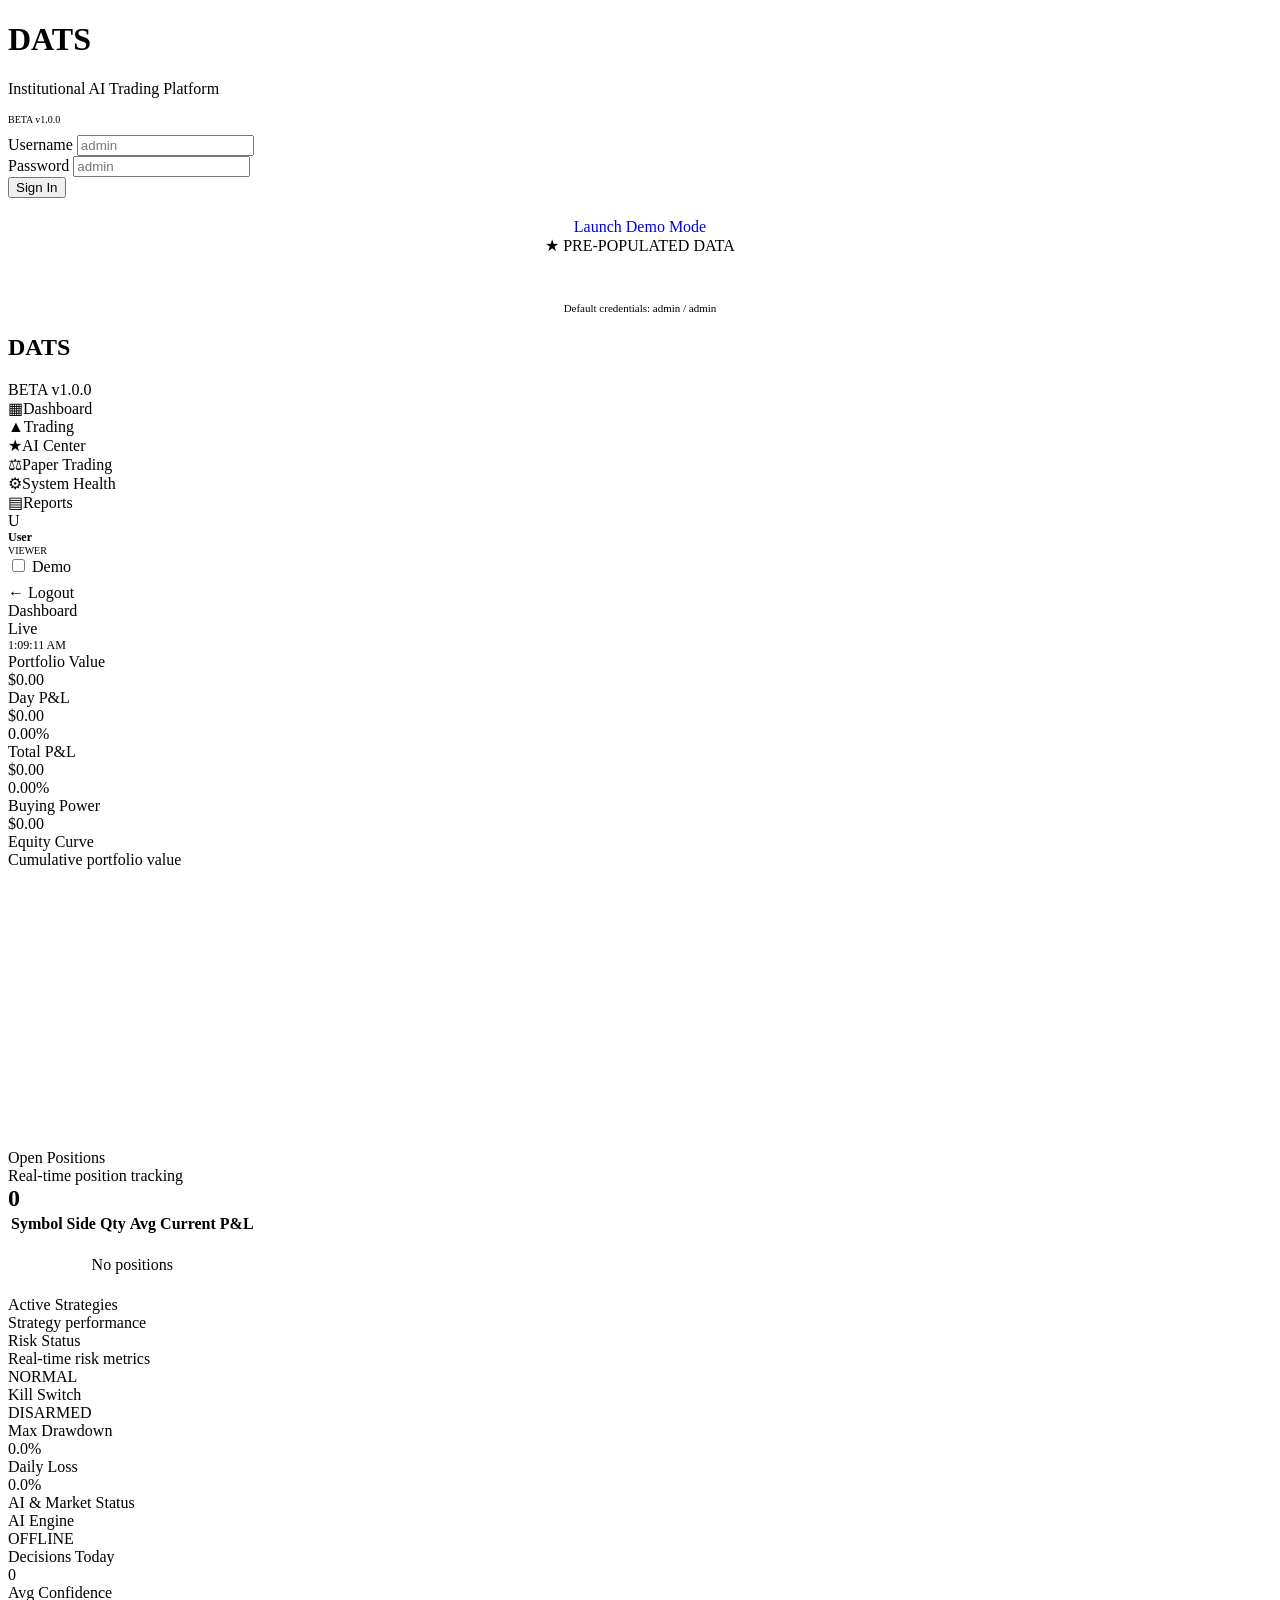
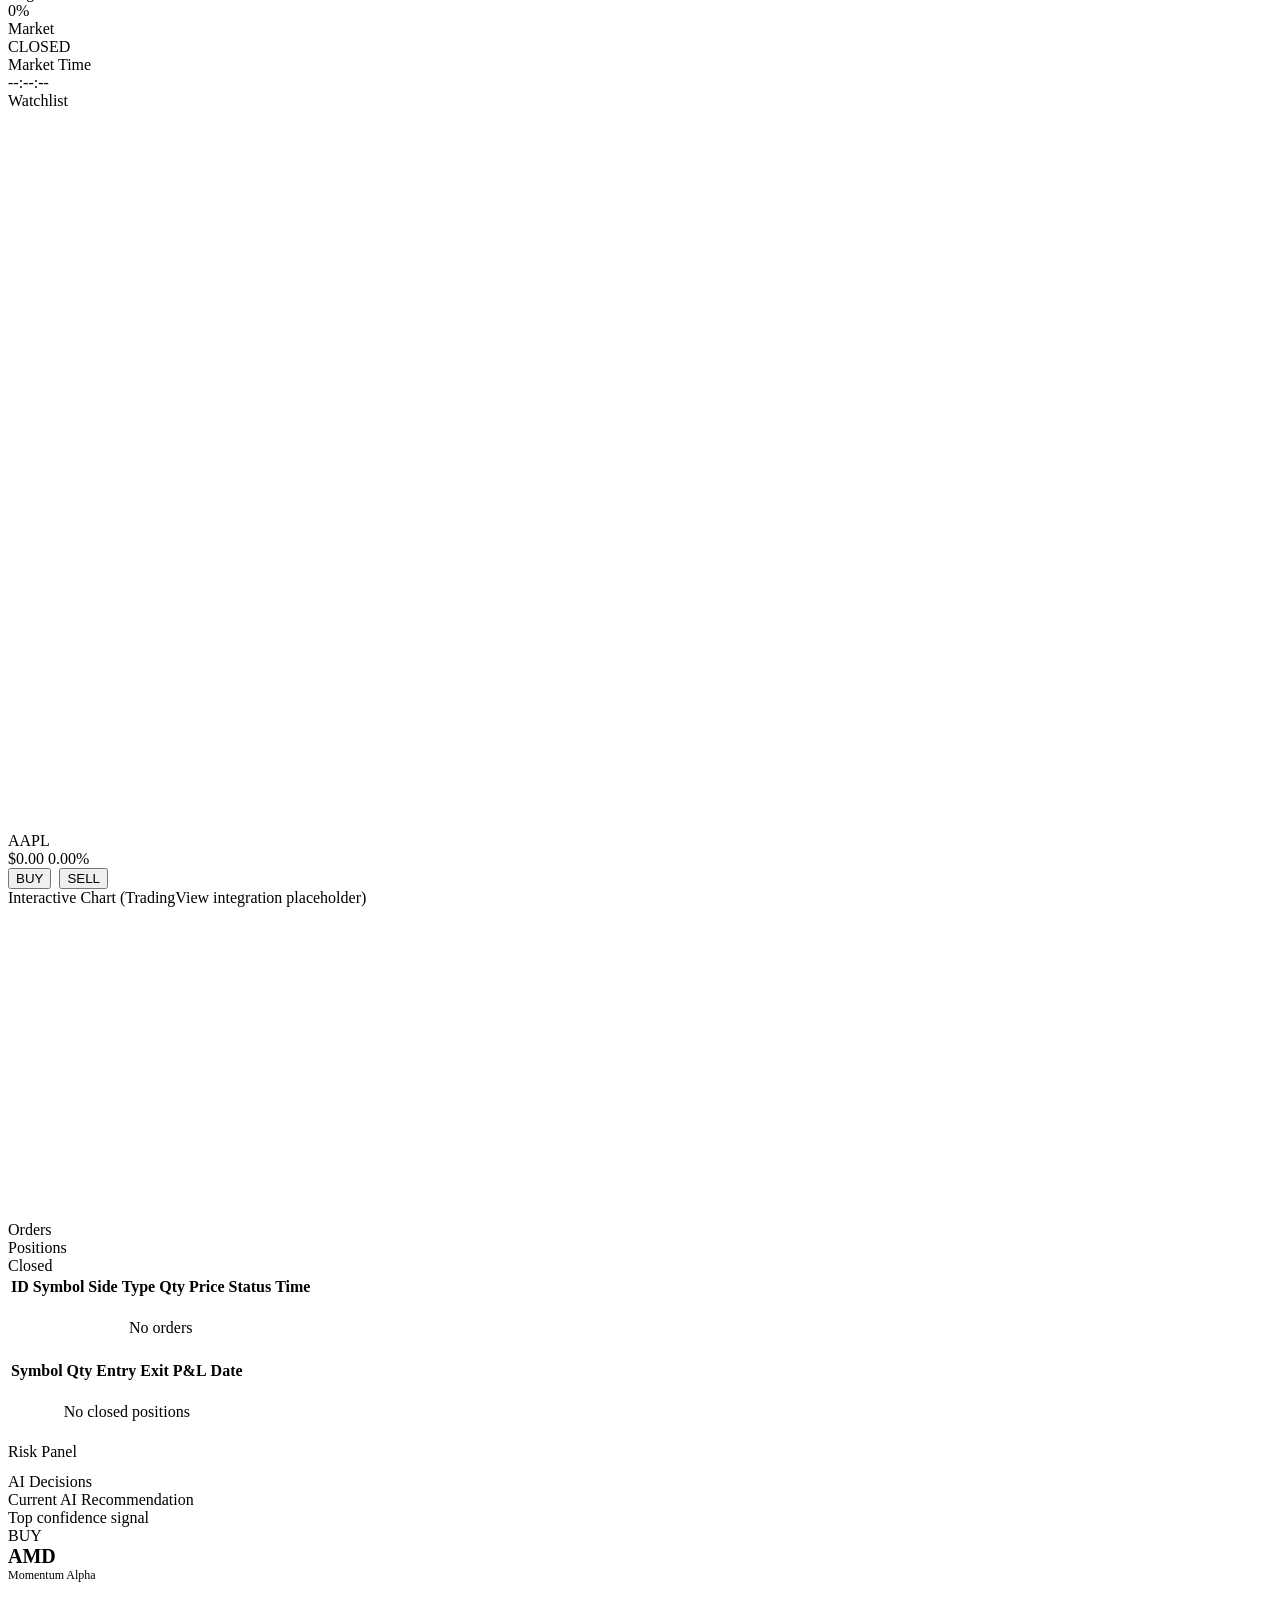
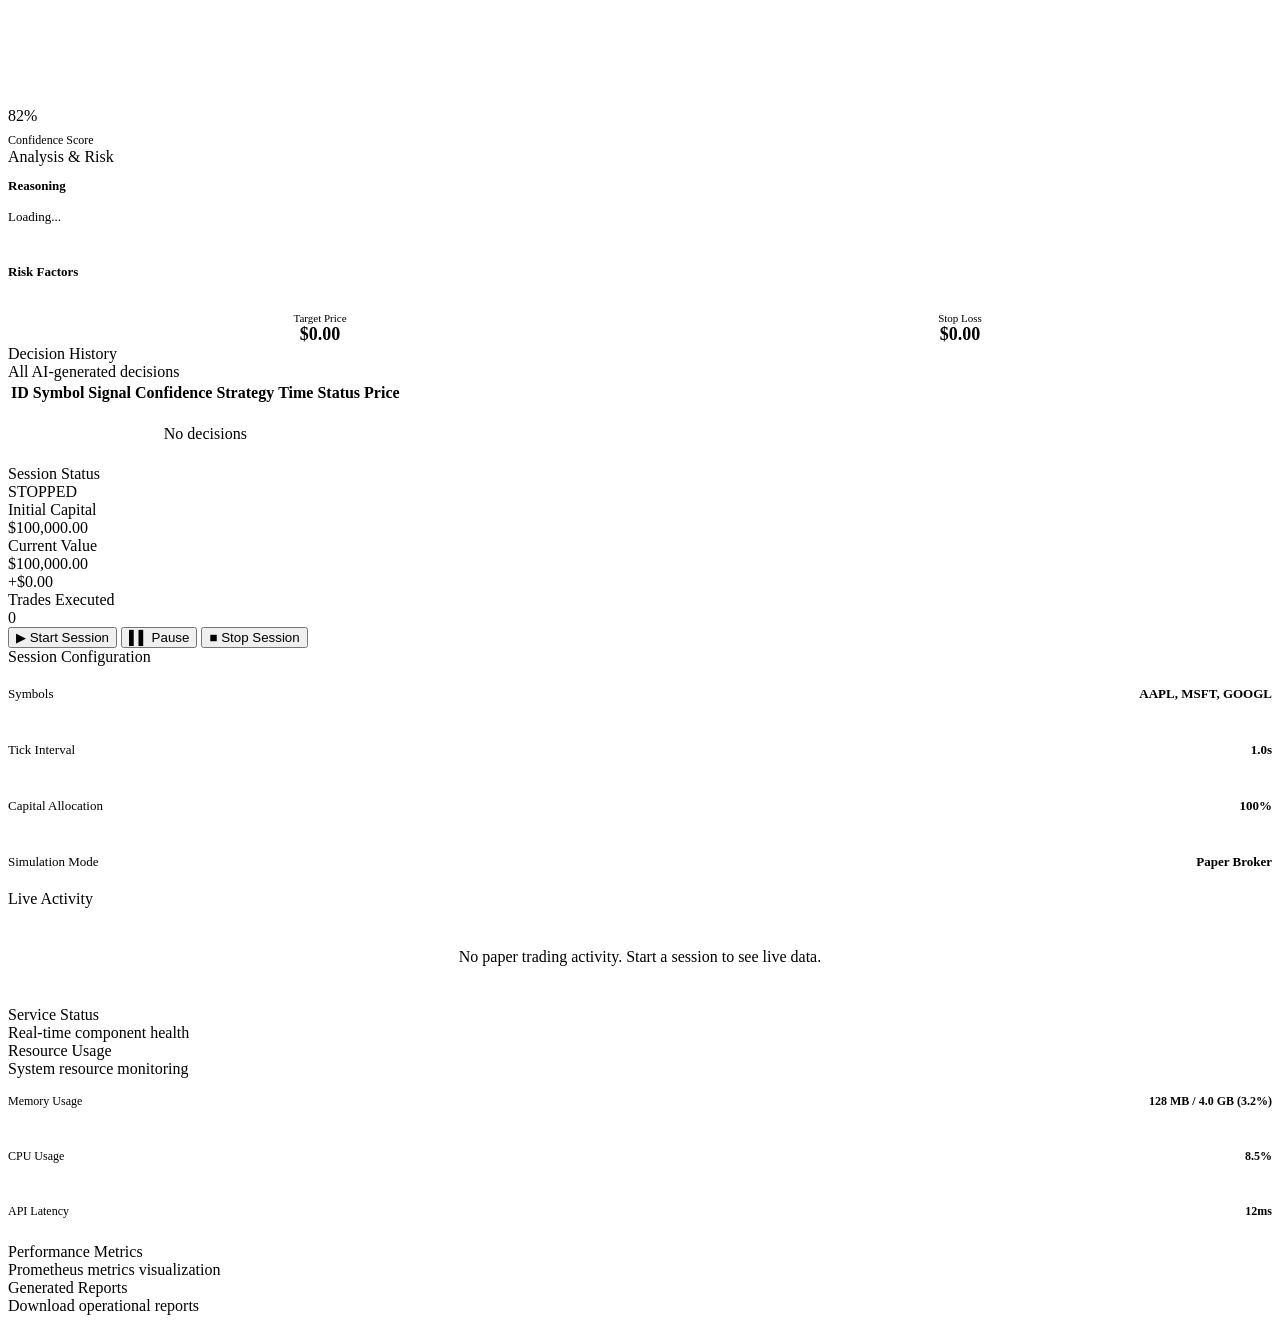
==== src/api/static/index.html @ a920a878 "Initial commit" ====
<!DOCTYPE html>
<html lang="en">
<head>
<meta charset="UTF-8">
<meta name="viewport" content="width=device-width, initial-scale=1.0">
<title>DATS | Institutional AI Trading Platform</title>
<link rel="stylesheet" href="/static/styles.css">
</head>
<body>

<!-- ==================== LOGIN SCREEN ==================== -->
<div class="login-container">
  <div class="login-box">
    <div class="login-logo">
      <h1>DATS</h1>
      <p>Institutional AI Trading Platform</p>
      <p style="font-size:10px;color:var(--text-secondary);margin-top:8px">BETA v1.0.0</p>
    </div>
    <form id="login-form">
      <div class="form-group">
        <label>Username</label>
        <input type="text" id="login-username" placeholder="admin" required autocomplete="username">
      </div>
      <div class="form-group">
        <label>Password</label>
        <input type="password" id="login-password" placeholder="admin" required autocomplete="current-password">
      </div>
      <button type="submit" class="btn" id="login-btn">Sign In</button>
      <div id="login-error" class="error-msg"></div>
    </form>
    <div style="text-align:center;margin-top:20px">
      <a href="/static/demo.html" class="btn btn-secondary" style="display:inline-block;text-decoration:none">Launch Demo Mode</a>
      <div class="demo-badge">&#9733; PRE-POPULATED DATA</div>
    </div>
    <div style="margin-top:20px;padding-top:16px;border-top:1px solid var(--border-color)">
      <p style="font-size:11px;color:var(--text-secondary);text-align:center">Default credentials: admin / admin</p>
    </div>
  </div>
</div>

<!-- ==================== APP CONTAINER ==================== -->
<div class="app-container">
  <!-- Sidebar -->
  <aside class="sidebar">
    <div class="sidebar-header">
      <h2>DATS</h2>
      <div class="version">BETA v1.0.0</div>
    </div>
    <nav class="nav-menu">
      <div class="nav-item active" data-screen="dashboard"><span class="icon">&#9638;</span><span>Dashboard</span></div>
      <div class="nav-item" data-screen="trading"><span class="icon">&#9650;</span><span>Trading</span></div>
      <div class="nav-item" data-screen="ai-center"><span class="icon">&#9733;</span><span>AI Center</span></div>
      <div class="nav-item" data-screen="paper-trading"><span class="icon">&#9878;</span><span>Paper Trading</span></div>
      <div class="nav-item" data-screen="health"><span class="icon">&#9881;</span><span>System Health</span></div>
      <div class="nav-item" data-screen="reports"><span class="icon">&#9636;</span><span>Reports</span></div>
    </nav>
    <div class="sidebar-footer">
      <div class="user-info">
        <div class="user-avatar" id="user-avatar">U</div>
        <div>
          <div style="font-size:12px;font-weight:600" id="user-name">User</div>
          <div style="font-size:10px;color:var(--text-secondary)" id="user-role">VIEWER</div>
        </div>
      </div>
      <div style="display:flex;gap:8px">
        <label class="demo-toggle"><input type="checkbox" id="demo-toggle"> Demo</label>
      </div>
      <div style="margin-top:8px;cursor:pointer;color:var(--text-secondary)" id="logout-btn">&#8592; Logout</div>
    </div>
  </aside>

  <!-- Main Content -->
  <main class="main-content">
    <header class="topbar">
      <div class="topbar-title" id="page-title">Dashboard</div>
      <div class="topbar-actions">
        <div class="status-indicator"><span class="status-dot"></span>Live</div>
        <div style="font-size:12px;color:var(--text-secondary)" id="clock">--:--:--</div>
      </div>
    </header>

    <div class="content-area">

      <!-- ===== DASHBOARD ===== -->
      <div class="screen active" id="screen-dashboard">
        <div class="grid grid-4">
          <div class="stat-card"><div class="stat-label">Portfolio Value</div><div class="stat-value" id="stat-portfolio-value">$0.00</div></div>
          <div class="stat-card"><div class="stat-label">Day P&L</div><div class="stat-value" id="stat-day-pnl">$0.00</div><div class="stat-change" id="stat-day-pnl-change">0.00%</div></div>
          <div class="stat-card"><div class="stat-label">Total P&L</div><div class="stat-value" id="stat-total-pnl">$0.00</div><div class="stat-change" id="stat-total-pnl-change">0.00%</div></div>
          <div class="stat-card"><div class="stat-label">Buying Power</div><div class="stat-value" id="stat-buying-power">$0.00</div></div>
        </div>
        <div class="grid grid-2">
          <div class="card">
            <div class="card-header"><div><div class="card-title">Equity Curve</div><div class="card-subtitle">Cumulative portfolio value</div></div></div>
            <div class="chart-container" id="equity-chart" style="height:280px"></div>
          </div>
          <div class="card">
            <div class="card-header"><div><div class="card-title">Open Positions</div><div class="card-subtitle">Real-time position tracking</div></div><div style="font-size:24px;font-weight:700" id="stat-positions-count">0</div></div>
            <table class="data-table"><thead><tr><th>Symbol</th><th>Side</th><th>Qty</th><th>Avg</th><th>Current</th><th>P&L</th></tr></thead><tbody id="positions-body"><tr><td colspan="6" style="text-align:center;color:var(--text-secondary);padding:20px">No positions</td></tr></tbody></table>
          </div>
        </div>
        <div class="grid grid-3">
          <div class="card">
            <div class="card-header"><div><div class="card-title">Active Strategies</div><div class="card-subtitle">Strategy performance</div></div></div>
            <div id="strategies-body"></div>
          </div>
          <div class="card">
            <div class="card-header"><div><div class="card-title">Risk Status</div><div class="card-subtitle">Real-time risk metrics</div></div><span class="badge badge-green" id="risk-status">NORMAL</span></div>
            <div class="health-item"><div class="health-name">Kill Switch</div><div class="health-status healthy" id="kill-switch">DISARMED</div></div>
            <div class="health-item"><div class="health-name">Max Drawdown</div><div class="health-status healthy" id="max-drawdown">0.0%</div></div>
            <div class="health-item"><div class="health-name">Daily Loss</div><div class="health-status healthy" id="daily-loss">0.0%</div></div>
          </div>
          <div class="card">
            <div class="card-header"><div><div class="card-title">AI & Market Status</div></div></div>
            <div class="health-item"><div class="health-name">AI Engine</div><div class="health-status healthy" id="ai-status">OFFLINE</div></div>
            <div class="health-item"><div class="health-name">Decisions Today</div><div class="health-status healthy" id="ai-decisions">0</div></div>
            <div class="health-item"><div class="health-name">Avg Confidence</div><div class="health-status healthy" id="ai-confidence">0%</div></div>
            <div class="health-item"><div class="health-name">Market</div><div class="health-status healthy" id="market-status">CLOSED</div></div>
            <div class="health-item"><div class="health-name">Market Time</div><div class="health-status" style="color:var(--text-secondary)" id="market-time">--:--:--</div></div>
          </div>
        </div>
      </div>

      <!-- ===== TRADING WORKSPACE ===== -->
      <div class="screen" id="screen-trading">
        <div class="grid grid-4">
          <div style="grid-column:1">
            <div class="card" style="height:calc(100vh - 160px);overflow-y:auto">
              <div class="card-header"><div class="card-title">Watchlist</div></div>
              <div id="watchlist"></div>
            </div>
          </div>
          <div style="grid-column:2/4">
            <div class="card" style="margin-bottom:12px">
              <div class="card-header">
                <div><div class="card-title" id="selected-symbol">AAPL</div><div class="card-subtitle"><span id="selected-price">$0.00</span> <span id="selected-change">0.00%</span></div></div>
                <div style="display:flex;gap:8px"><button class="btn-small btn-green">BUY</button><button class="btn-small btn-red">SELL</button></div>
              </div>
              <div class="chart-container" style="height:320px"><div class="chart-placeholder">Interactive Chart (TradingView integration placeholder)</div></div>
            </div>
            <div class="card">
              <div class="tabs"><div class="tab active" data-tab="tab-orders" data-tab-group="trading">Orders</div><div class="tab" data-tab="tab-positions" data-tab-group="trading">Positions</div><div class="tab" data-tab="tab-closed" data-tab-group="trading">Closed</div></div>
              <div class="tab-content active" id="tab-orders" data-tab-group="trading">
                <table class="data-table"><thead><tr><th>ID</th><th>Symbol</th><th>Side</th><th>Type</th><th>Qty</th><th>Price</th><th>Status</th><th>Time</th></tr></thead><tbody id="orders-body"><tr><td colspan="8" style="text-align:center;color:var(--text-secondary);padding:20px">No orders</td></tr></tbody></table>
              </div>
              <div class="tab-content" id="tab-positions" data-tab-group="trading">
                <div id="position-panel" style="max-height:200px;overflow-y:auto"></div>
              </div>
              <div class="tab-content" id="tab-closed" data-tab-group="trading">
                <table class="data-table"><thead><tr><th>Symbol</th><th>Qty</th><th>Entry</th><th>Exit</th><th>P&L</th><th>Date</th></tr></thead><tbody id="closed-body"><tr><td colspan="6" style="text-align:center;color:var(--text-secondary);padding:20px">No closed positions</td></tr></tbody></table>
              </div>
            </div>
          </div>
          <div style="grid-column:4">
            <div class="card" style="margin-bottom:12px">
              <div class="card-header"><div class="card-title">Risk Panel</div></div>
              <div id="risk-panel"></div>
            </div>
            <div class="card">
              <div class="card-header"><div class="card-title">AI Decisions</div></div>
              <div id="decision-panel"></div>
            </div>
          </div>
        </div>
      </div>

      <!-- ===== AI DECISION CENTER ===== -->
      <div class="screen" id="screen-ai-center">
        <div class="grid grid-2">
          <div class="card">
            <div class="card-header"><div><div class="card-title">Current AI Recommendation</div><div class="card-subtitle">Top confidence signal</div></div></div>
            <div class="ai-recommendation">
              <div class="ai-signal buy" id="ai-signal">BUY</div>
              <div style="font-size:20px;font-weight:600" id="ai-symbol">AMD</div>
              <div style="font-size:12px;color:var(--text-secondary)" id="ai-strategy">Momentum Alpha</div>
              <div class="confidence-ring" id="confidence-ring"><svg width="120" height="120" viewBox="0 0 120 120"><circle cx="60" cy="60" r="50" stroke="var(--border-color)" stroke-width="10" fill="none"/><circle cx="60" cy="60" r="50" stroke="var(--accent-green)" stroke-width="10" fill="none" stroke-dasharray="258 314" stroke-linecap="round" transform="rotate(-90 60 60)"/></svg><div class="confidence-text" style="color:var(--accent-green)">82%</div></div>
              <div style="font-size:12px;color:var(--text-secondary);margin-top:8px">Confidence Score</div>
            </div>
          </div>
          <div class="card">
            <div class="card-header"><div><div class="card-title">Analysis & Risk</div></div></div>
            <div style="padding:12px 0">
              <div style="font-size:13px;font-weight:600;margin-bottom:8px">Reasoning</div>
              <p style="font-size:13px;color:var(--text-secondary);line-height:1.6" id="ai-reasoning">Loading...</p>
            </div>
            <div style="padding:12px 0;border-top:1px solid var(--border-color)">
              <div style="font-size:13px;font-weight:600;margin-bottom:8px">Risk Factors</div>
              <div id="risk-factors"></div>
            </div>
            <div style="display:flex;gap:16px;padding-top:12px;border-top:1px solid var(--border-color)">
              <div style="text-align:center;flex:1"><div style="font-size:11px;color:var(--text-secondary)">Target Price</div><div style="font-size:18px;font-weight:700;color:var(--accent-green)" id="ai-target">$0.00</div></div>
              <div style="text-align:center;flex:1"><div style="font-size:11px;color:var(--text-secondary)">Stop Loss</div><div style="font-size:18px;font-weight:700;color:var(--accent-red)" id="ai-stop">$0.00</div></div>
            </div>
          </div>
        </div>
        <div class="card">
          <div class="card-header"><div><div class="card-title">Decision History</div><div class="card-subtitle">All AI-generated decisions</div></div></div>
          <table class="data-table"><thead><tr><th>ID</th><th>Symbol</th><th>Signal</th><th>Confidence</th><th>Strategy</th><th>Time</th><th>Status</th><th>Price</th></tr></thead><tbody id="decision-history"><tr><td colspan="8" style="text-align:center;color:var(--text-secondary);padding:20px">No decisions</td></tr></tbody></table>
        </div>
      </div>

      <!-- ===== PAPER TRADING ===== -->
      <div class="screen" id="screen-paper-trading">
        <div class="grid grid-4">
          <div class="stat-card"><div class="stat-label">Session Status</div><div class="stat-value"><span class="badge badge-gray" id="paper-status">STOPPED</span></div></div>
          <div class="stat-card"><div class="stat-label">Initial Capital</div><div class="stat-value" id="paper-capital">$100,000.00</div></div>
          <div class="stat-card"><div class="stat-label">Current Value</div><div class="stat-value" id="paper-value">$100,000.00</div><div class="stat-change" id="paper-pnl">+$0.00</div></div>
          <div class="stat-card"><div class="stat-label">Trades Executed</div><div class="stat-value" id="paper-trades">0</div></div>
        </div>
        <div class="session-controls">
          <button class="btn-small btn-green" id="paper-start-btn">&#9654; Start Session</button>
          <button class="btn-small btn-outline" id="paper-pause-btn">&#9612;&#9612; Pause</button>
          <button class="btn-small btn-red" id="paper-stop-btn">&#9632; Stop Session</button>
        </div>
        <div class="grid grid-2">
          <div class="card">
            <div class="card-header"><div><div class="card-title">Session Configuration</div></div></div>
            <div style="padding:12px 0"><div style="display:flex;justify-content:space-between;font-size:13px;padding:8px 0;border-bottom:1px solid var(--border-color)"><span>Symbols</span><strong>AAPL, MSFT, GOOGL</strong></div></div>
            <div style="padding:12px 0"><div style="display:flex;justify-content:space-between;font-size:13px;padding:8px 0;border-bottom:1px solid var(--border-color)"><span>Tick Interval</span><strong>1.0s</strong></div></div>
            <div style="padding:12px 0"><div style="display:flex;justify-content:space-between;font-size:13px;padding:8px 0;border-bottom:1px solid var(--border-color)"><span>Capital Allocation</span><strong>100%</strong></div></div>
            <div style="padding:12px 0"><div style="display:flex;justify-content:space-between;font-size:13px;padding:8px 0;border-bottom:1px solid var(--border-color)"><span>Simulation Mode</span><strong>Paper Broker</strong></div></div>
          </div>
          <div class="card">
            <div class="card-header"><div><div class="card-title">Live Activity</div></div></div>
            <div class="activity-log" id="paper-activity"><div style="text-align:center;color:var(--text-secondary);padding:40px">No paper trading activity. Start a session to see live data.</div></div>
          </div>
        </div>
      </div>

      <!-- ===== SYSTEM HEALTH ===== -->
      <div class="screen" id="screen-health">
        <div class="grid grid-2">
          <div class="card">
            <div class="card-header"><div><div class="card-title">Service Status</div><div class="card-subtitle">Real-time component health</div></div></div>
            <div id="health-items"></div>
          </div>
          <div class="card">
            <div class="card-header"><div><div class="card-title">Resource Usage</div><div class="card-subtitle">System resource monitoring</div></div></div>
            <div style="padding:16px 0">
              <div style="display:flex;justify-content:space-between;font-size:12px;margin-bottom:8px"><span>Memory Usage</span><strong id="mem-usage">128 MB / 4.0 GB (3.2%)</strong></div>
              <div class="progress-bar"><div class="progress-fill blue" id="mem-bar" style="width:3.2%"></div></div>
            </div>
            <div style="padding:16px 0">
              <div style="display:flex;justify-content:space-between;font-size:12px;margin-bottom:8px"><span>CPU Usage</span><strong id="cpu-usage">8.5%</strong></div>
              <div class="progress-bar"><div class="progress-fill green" id="cpu-bar" style="width:8.5%"></div></div>
            </div>
            <div style="padding:16px 0">
              <div style="display:flex;justify-content:space-between;font-size:12px;margin-bottom:8px"><span>API Latency</span><strong id="api-latency">12ms</strong></div>
              <div class="progress-bar"><div class="progress-fill green" style="width:12%"></div></div>
            </div>
          </div>
        </div>
        <div class="card">
          <div class="card-header"><div><div class="card-title">Performance Metrics</div></div></div>
          <div class="chart-container" id="metrics-chart"><div class="chart-placeholder">Prometheus metrics visualization</div></div>
        </div>
      </div>

      <!-- ===== REPORTS ===== -->
      <div class="screen" id="screen-reports">
        <div class="card">
          <div class="card-header"><div><div class="card-title">Generated Reports</div><div class="card-subtitle">Download operational reports</div></div></div>
          <div id="reports-list"></div>
        </div>
      </div>

    </div>
  </main>
</div>

<script src="/static/app.js"></script>
<script>
// Clock update
setInterval(()=>{ const c=document.getElementById('clock'); if(c) c.textContent=new Date().toLocaleTimeString(); }, 1000);
</script>
</body>
</html>
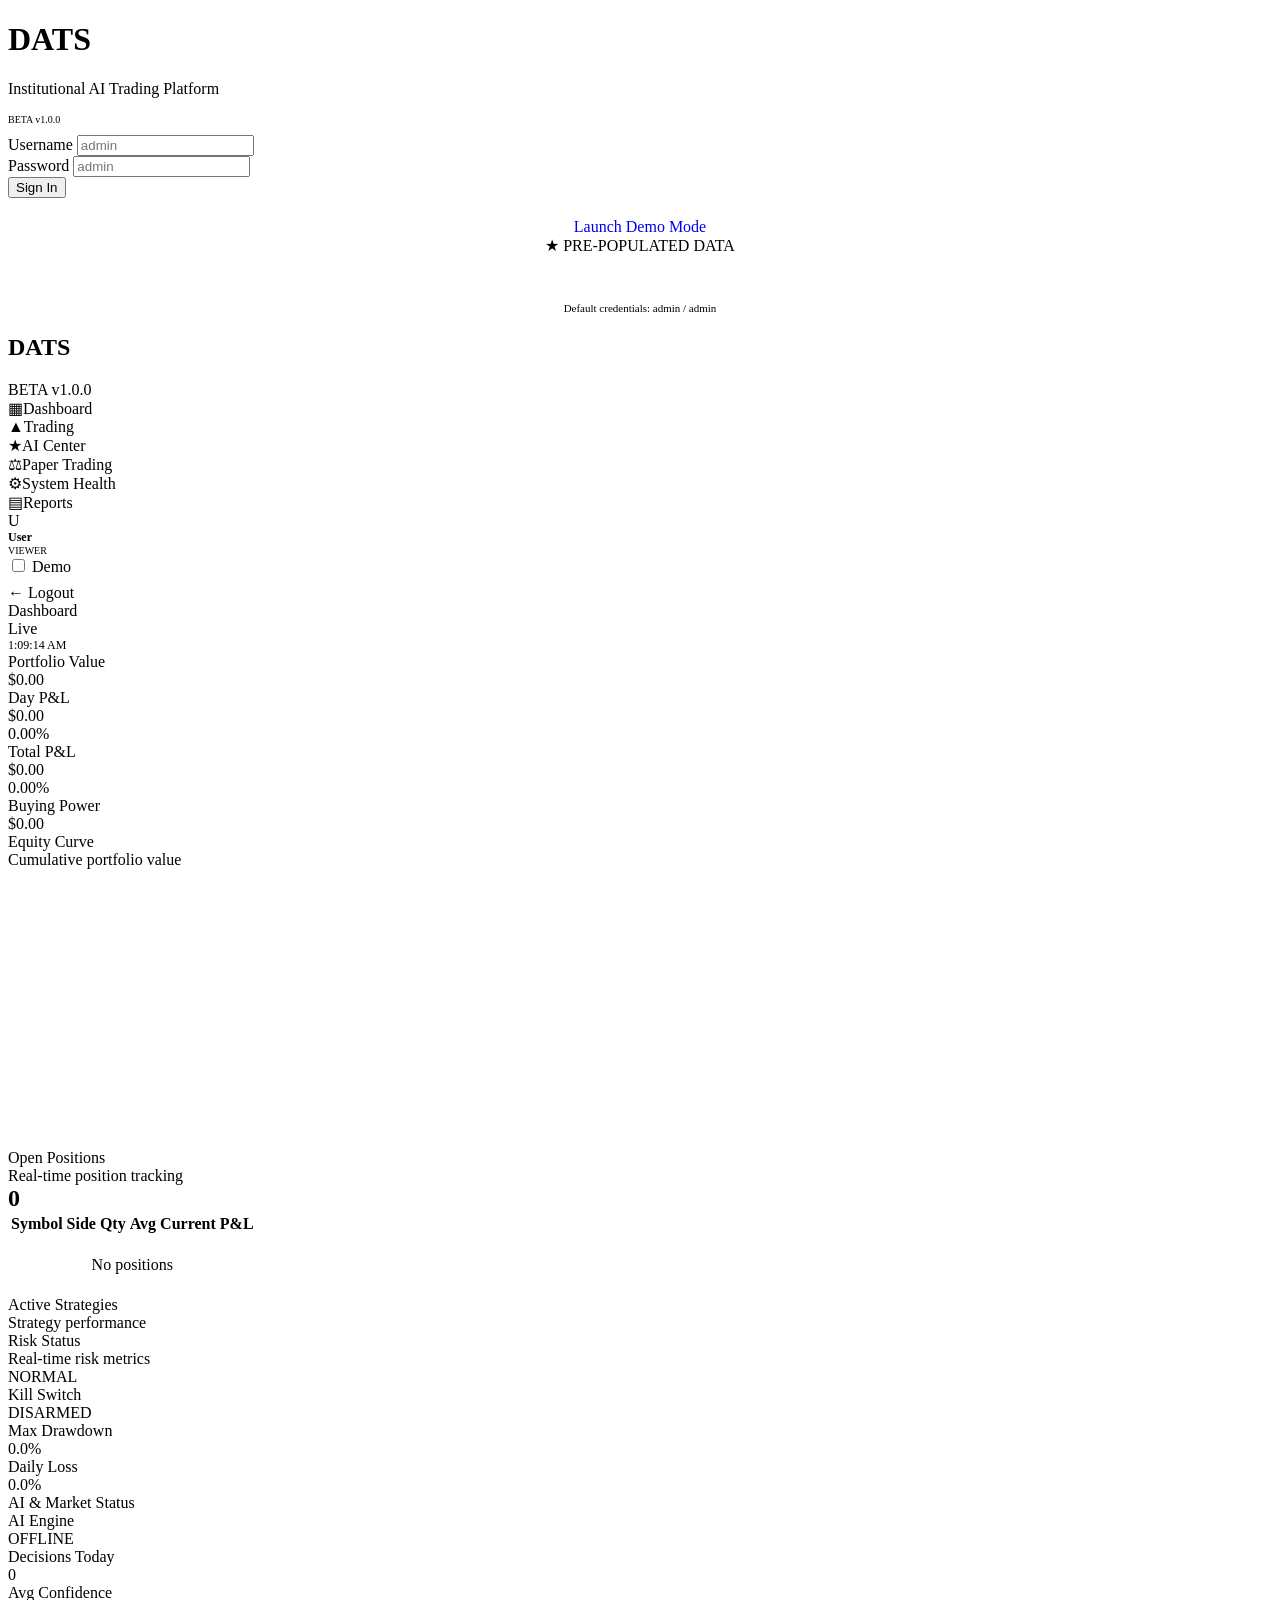
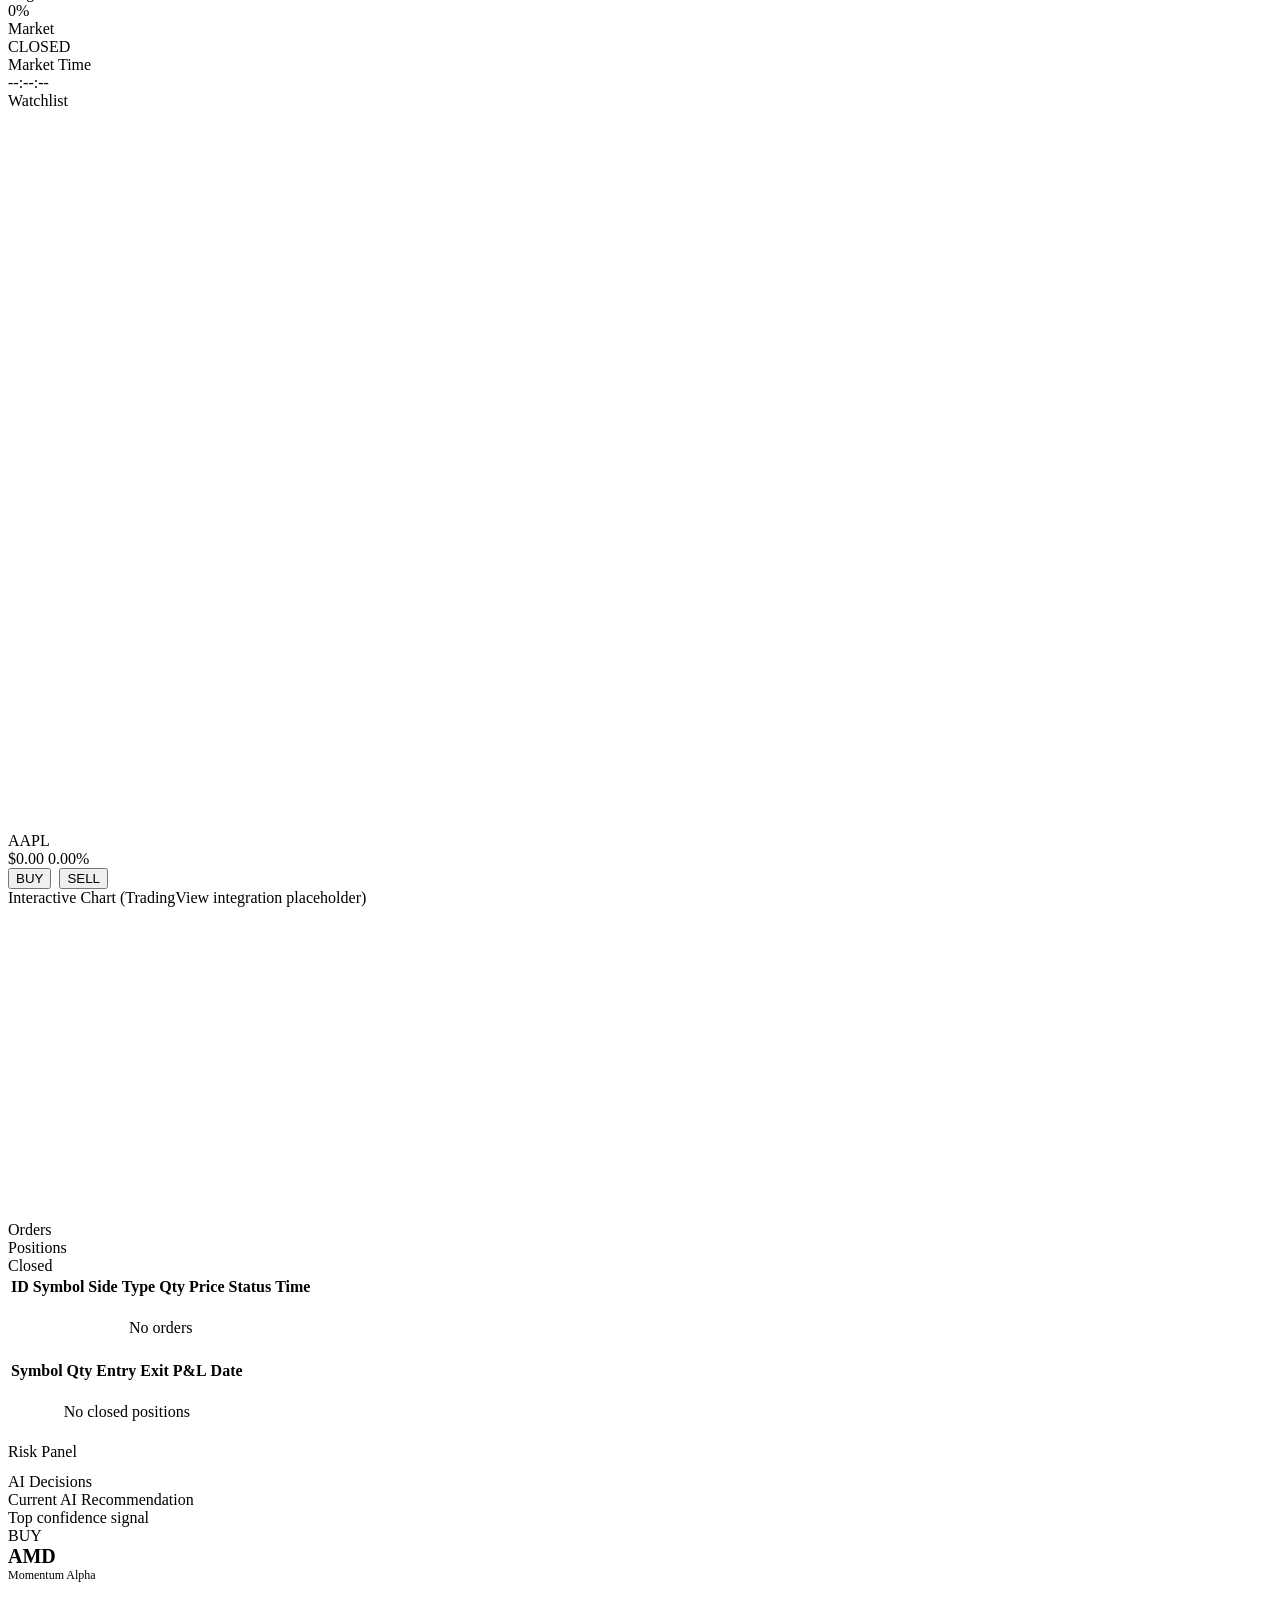
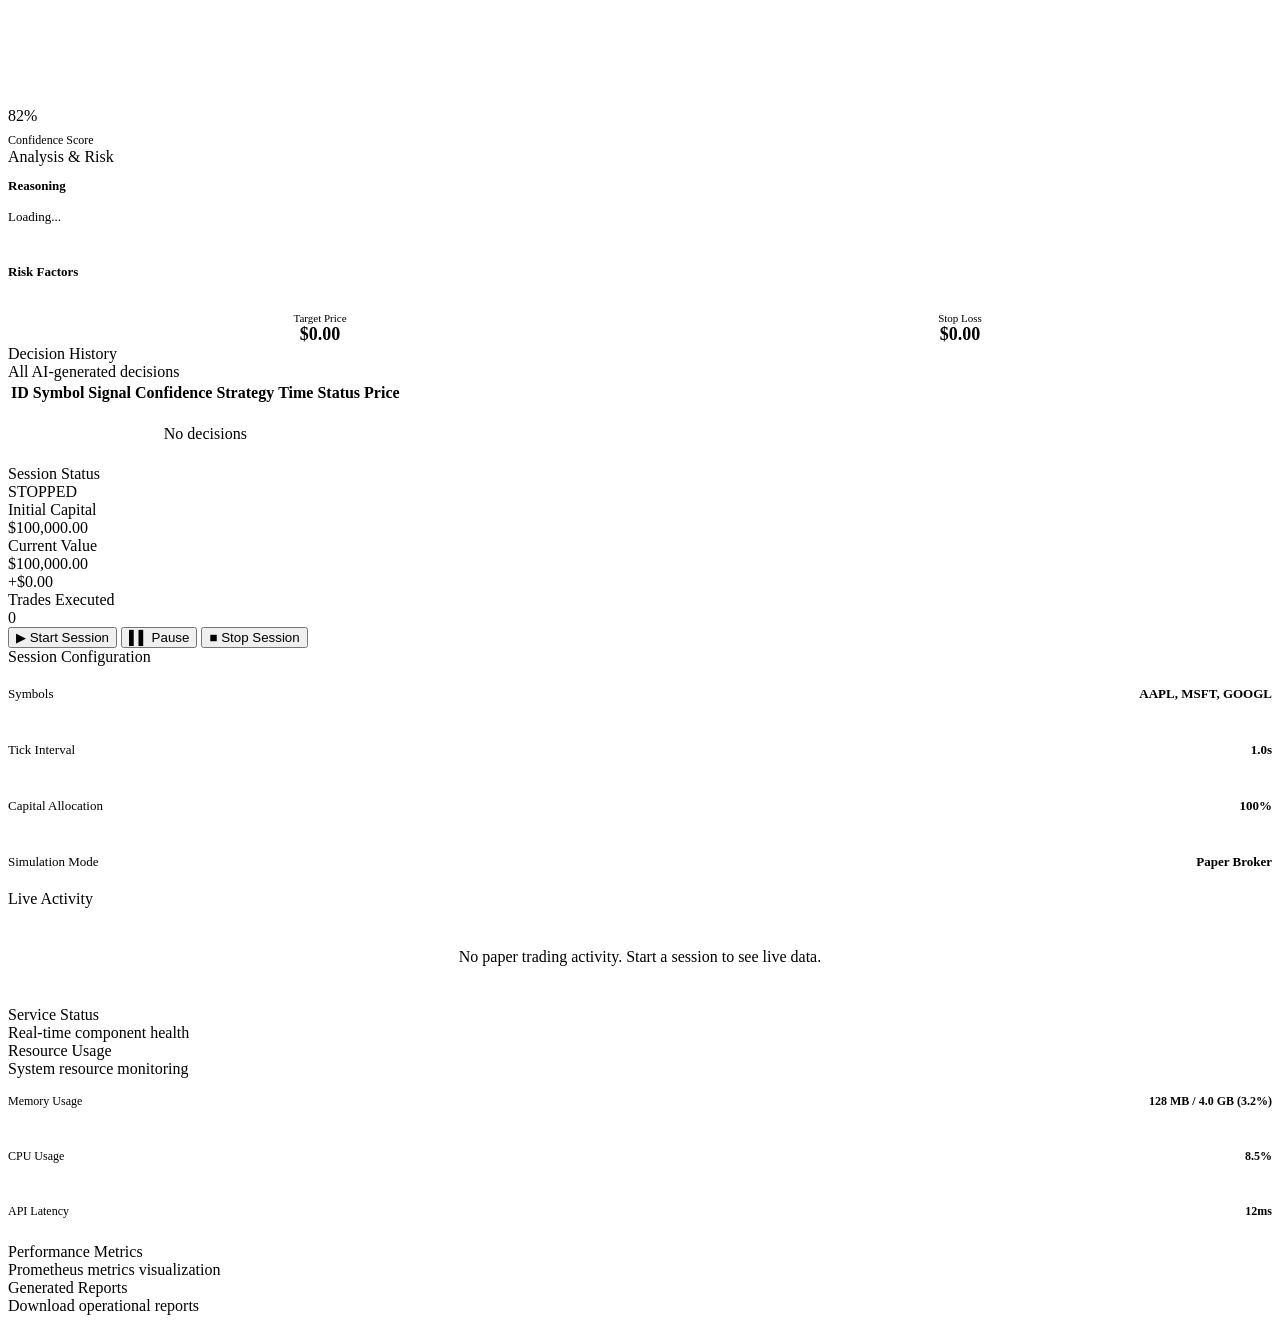
==== commit ddf276dc: "Sprint 1 (P0): remove demo-data leaks, wire dashboard to real backend Truthfulness/production-safety" ====
--- a/src/api/static/index.html
+++ b/src/api/static/index.html
@@ -215,8 +215,8 @@
         <div class="grid grid-2">
           <div class="card">
             <div class="card-header"><div><div class="card-title">Session Configuration</div></div></div>
-            <div style="padding:12px 0"><div style="display:flex;justify-content:space-between;font-size:13px;padding:8px 0;border-bottom:1px solid var(--border-color)"><span>Symbols</span><strong>AAPL, MSFT, GOOGL</strong></div></div>
-            <div style="padding:12px 0"><div style="display:flex;justify-content:space-between;font-size:13px;padding:8px 0;border-bottom:1px solid var(--border-color)"><span>Tick Interval</span><strong>1.0s</strong></div></div>
+            <div style="padding:12px 0"><div style="display:flex;justify-content:space-between;font-size:13px;padding:8px 0;border-bottom:1px solid var(--border-color)"><span>Symbols</span><strong id="paper-config-symbols">AAPL, MSFT, GOOGL</strong></div></div>
+            <div style="padding:12px 0"><div style="display:flex;justify-content:space-between;font-size:13px;padding:8px 0;border-bottom:1px solid var(--border-color)"><span>Tick Interval</span><strong id="paper-config-tick">1.0s</strong></div></div>
             <div style="padding:12px 0"><div style="display:flex;justify-content:space-between;font-size:13px;padding:8px 0;border-bottom:1px solid var(--border-color)"><span>Capital Allocation</span><strong>100%</strong></div></div>
             <div style="padding:12px 0"><div style="display:flex;justify-content:space-between;font-size:13px;padding:8px 0;border-bottom:1px solid var(--border-color)"><span>Simulation Mode</span><strong>Paper Broker</strong></div></div>
           </div>
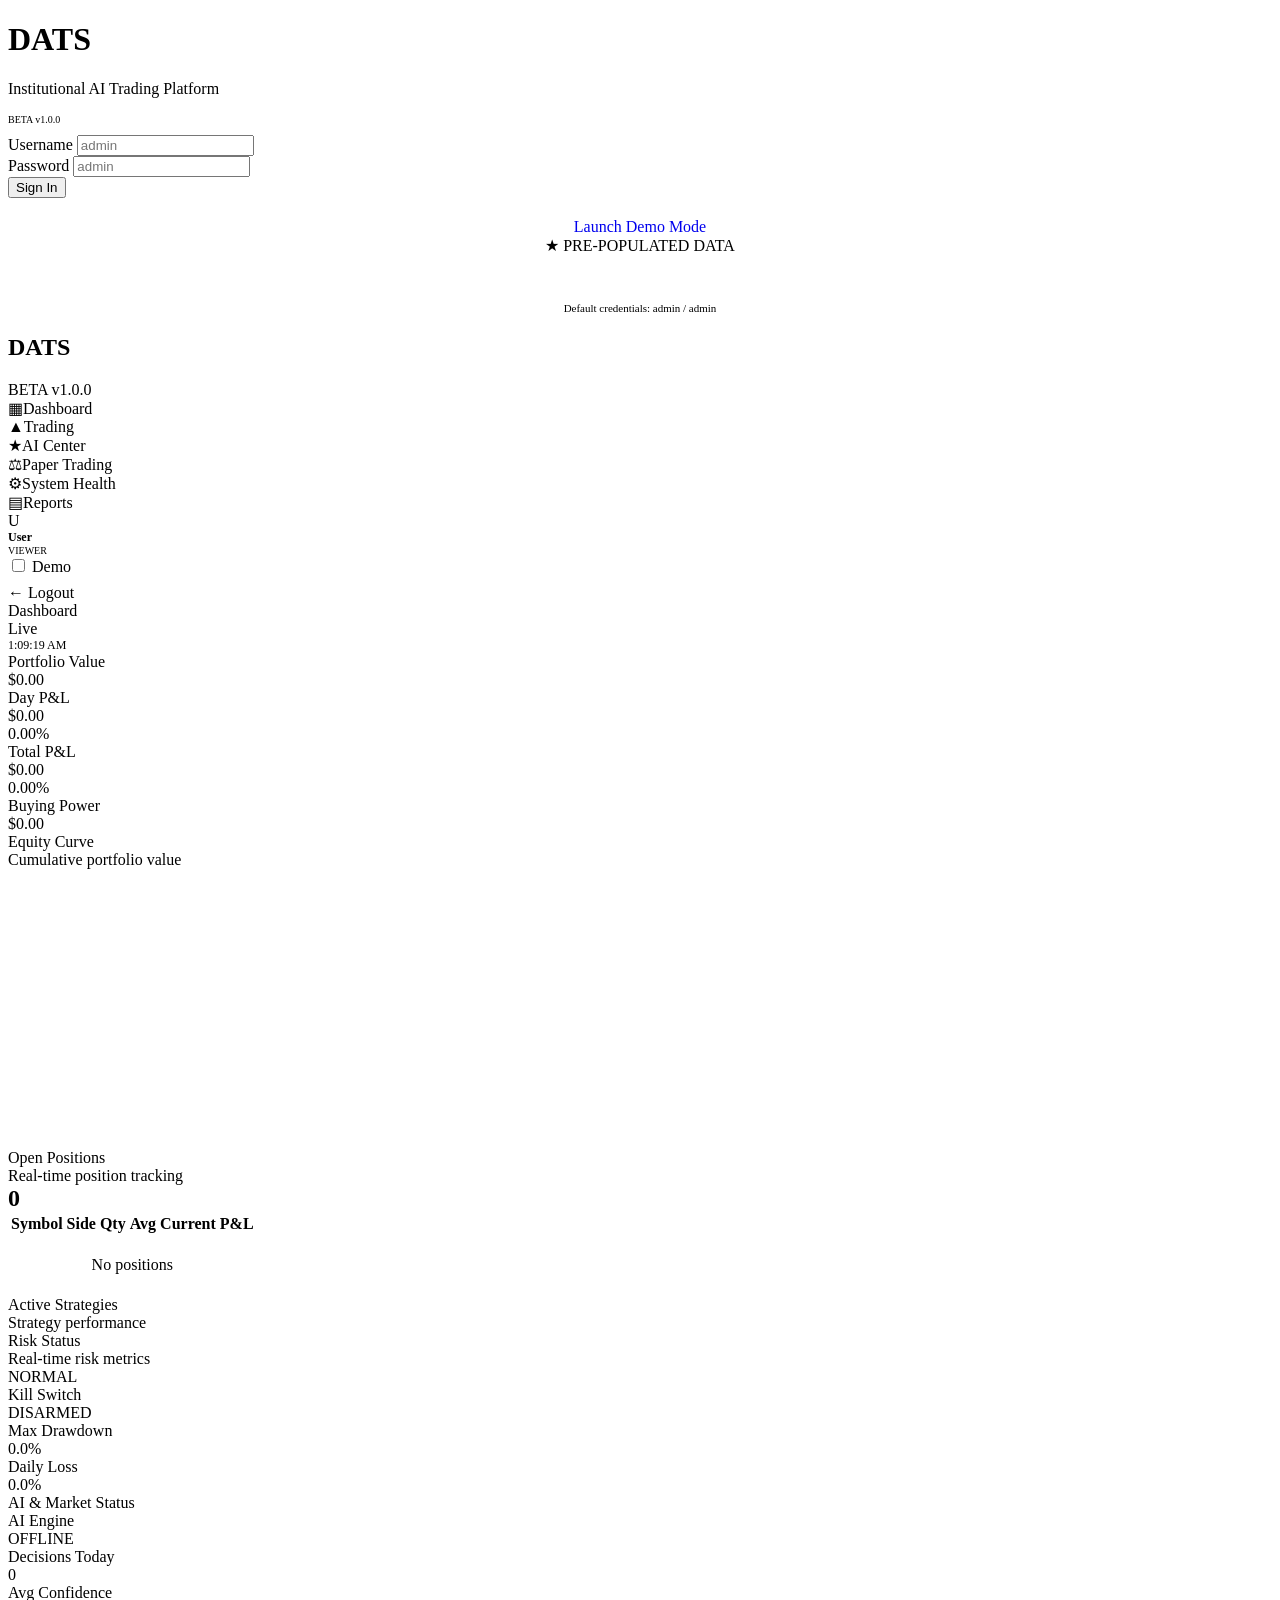
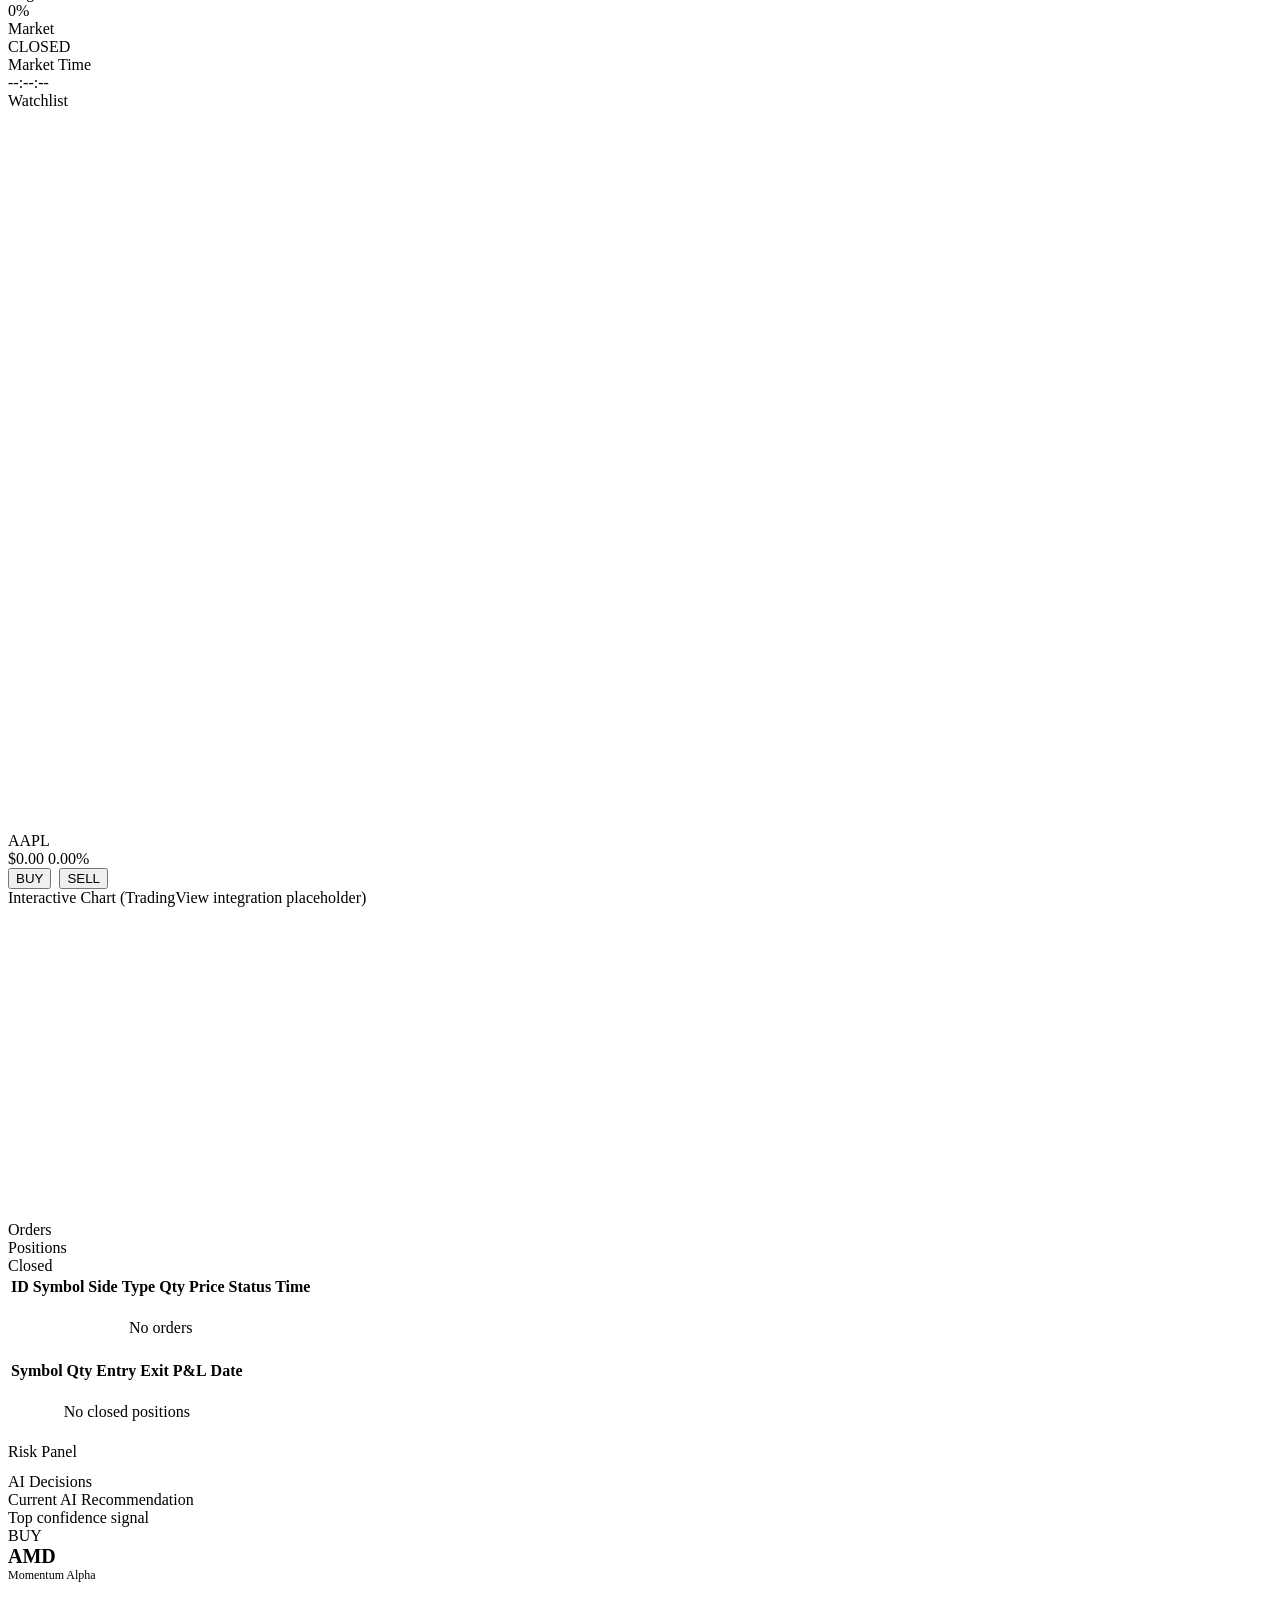
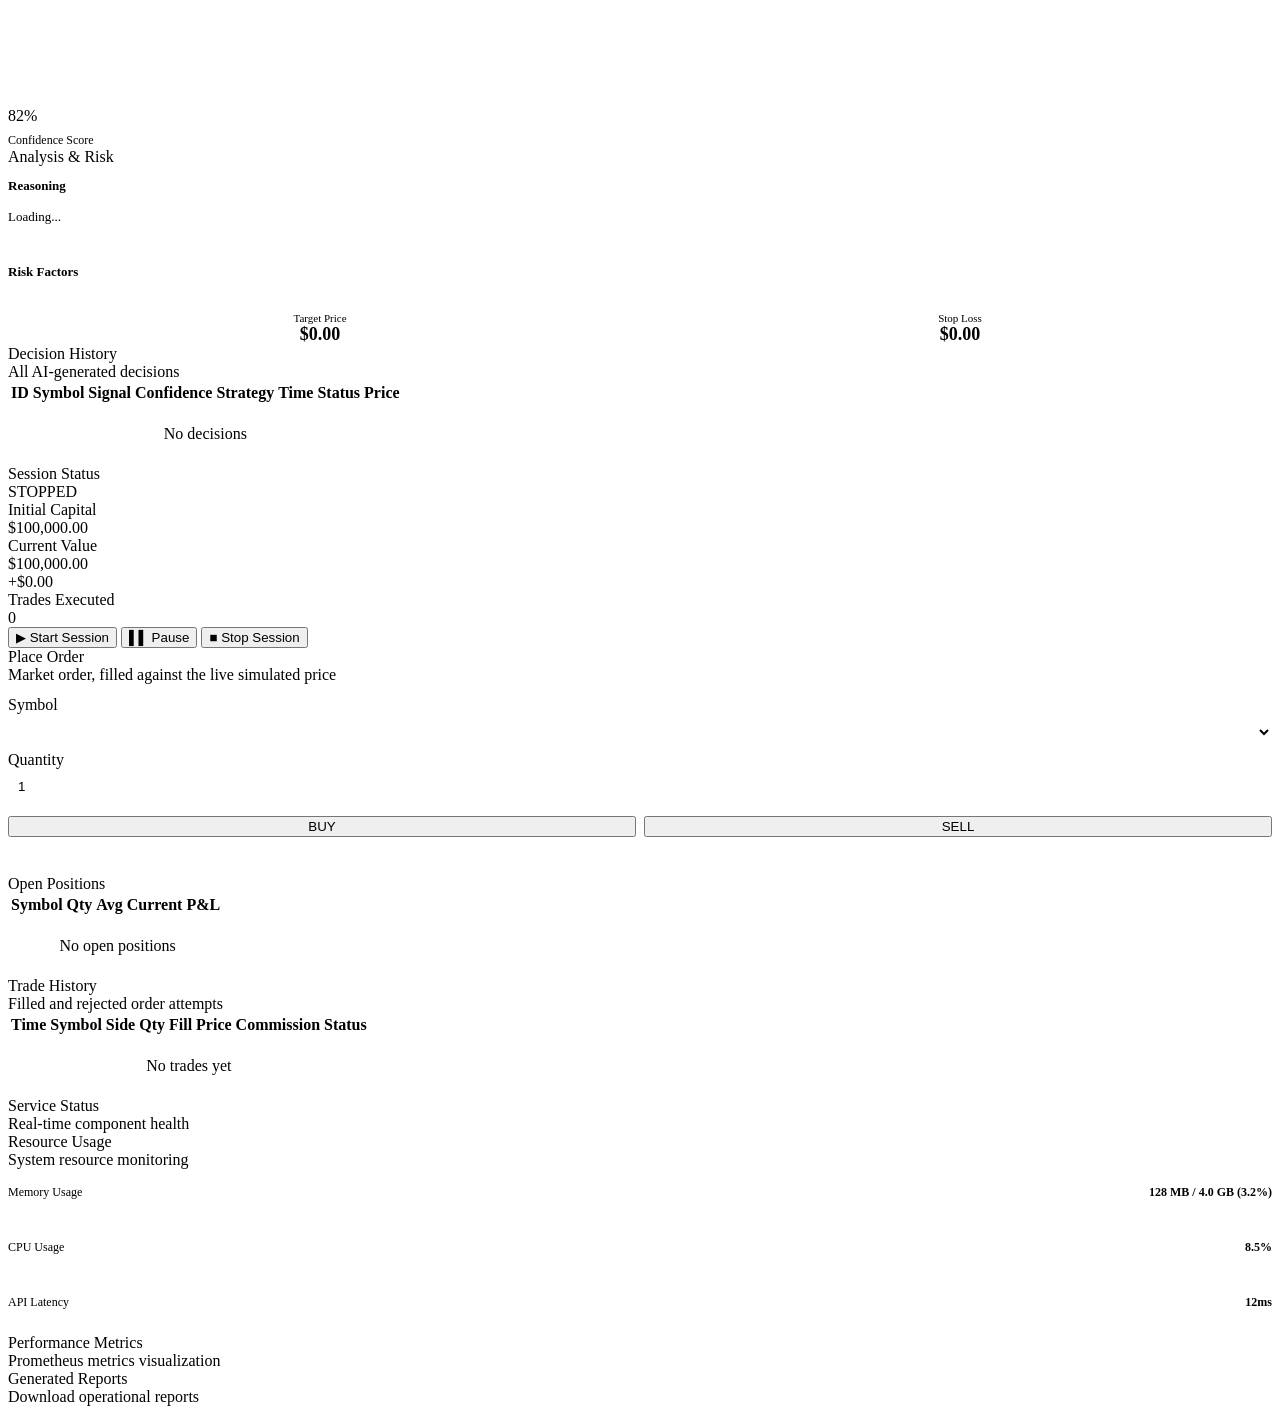
==== commit 7ed7a9b2: "Sprint 2: real paper trading engine (buy/sell, positions, live P&L, history) Makes Paper Trading ful" ====
--- a/src/api/static/index.html
+++ b/src/api/static/index.html
@@ -214,16 +214,31 @@
         </div>
         <div class="grid grid-2">
           <div class="card">
-            <div class="card-header"><div><div class="card-title">Session Configuration</div></div></div>
-            <div style="padding:12px 0"><div style="display:flex;justify-content:space-between;font-size:13px;padding:8px 0;border-bottom:1px solid var(--border-color)"><span>Symbols</span><strong id="paper-config-symbols">AAPL, MSFT, GOOGL</strong></div></div>
-            <div style="padding:12px 0"><div style="display:flex;justify-content:space-between;font-size:13px;padding:8px 0;border-bottom:1px solid var(--border-color)"><span>Tick Interval</span><strong id="paper-config-tick">1.0s</strong></div></div>
-            <div style="padding:12px 0"><div style="display:flex;justify-content:space-between;font-size:13px;padding:8px 0;border-bottom:1px solid var(--border-color)"><span>Capital Allocation</span><strong>100%</strong></div></div>
-            <div style="padding:12px 0"><div style="display:flex;justify-content:space-between;font-size:13px;padding:8px 0;border-bottom:1px solid var(--border-color)"><span>Simulation Mode</span><strong>Paper Broker</strong></div></div>
-          </div>
-          <div class="card">
-            <div class="card-header"><div><div class="card-title">Live Activity</div></div></div>
-            <div class="activity-log" id="paper-activity"><div style="text-align:center;color:var(--text-secondary);padding:40px">No paper trading activity. Start a session to see live data.</div></div>
-          </div>
+            <div class="card-header"><div><div class="card-title">Place Order</div><div class="card-subtitle">Market order, filled against the live simulated price</div></div></div>
+            <div style="padding:12px 0">
+              <div class="form-group">
+                <label>Symbol</label>
+                <select id="order-symbol" style="width:100%;padding:10px;background:var(--bg-primary);border:1px solid var(--border-color);border-radius:8px;color:var(--text-primary)"></select>
+              </div>
+              <div class="form-group">
+                <label>Quantity</label>
+                <input type="number" id="order-qty" min="1" step="1" value="1" style="width:100%;padding:10px;background:var(--bg-primary);border:1px solid var(--border-color);border-radius:8px;color:var(--text-primary)">
+              </div>
+              <div style="display:flex;gap:8px;margin-top:12px">
+                <button class="btn-small btn-green" id="order-buy-btn" style="flex:1">BUY</button>
+                <button class="btn-small btn-red" id="order-sell-btn" style="flex:1">SELL</button>
+              </div>
+              <div id="order-message" style="font-size:12px;margin-top:10px;min-height:16px"></div>
+            </div>
+          </div>
+          <div class="card">
+            <div class="card-header"><div><div class="card-title">Open Positions</div></div></div>
+            <table class="data-table"><thead><tr><th>Symbol</th><th>Qty</th><th>Avg</th><th>Current</th><th>P&L</th><th></th></tr></thead><tbody id="paper-positions-body"><tr><td colspan="6" style="text-align:center;color:var(--text-secondary);padding:20px">No open positions</td></tr></tbody></table>
+          </div>
+        </div>
+        <div class="card">
+          <div class="card-header"><div><div class="card-title">Trade History</div><div class="card-subtitle">Filled and rejected order attempts</div></div></div>
+          <table class="data-table"><thead><tr><th>Time</th><th>Symbol</th><th>Side</th><th>Qty</th><th>Fill Price</th><th>Commission</th><th>Status</th></tr></thead><tbody id="paper-history-body"><tr><td colspan="7" style="text-align:center;color:var(--text-secondary);padding:20px">No trades yet</td></tr></tbody></table>
         </div>
       </div>
 
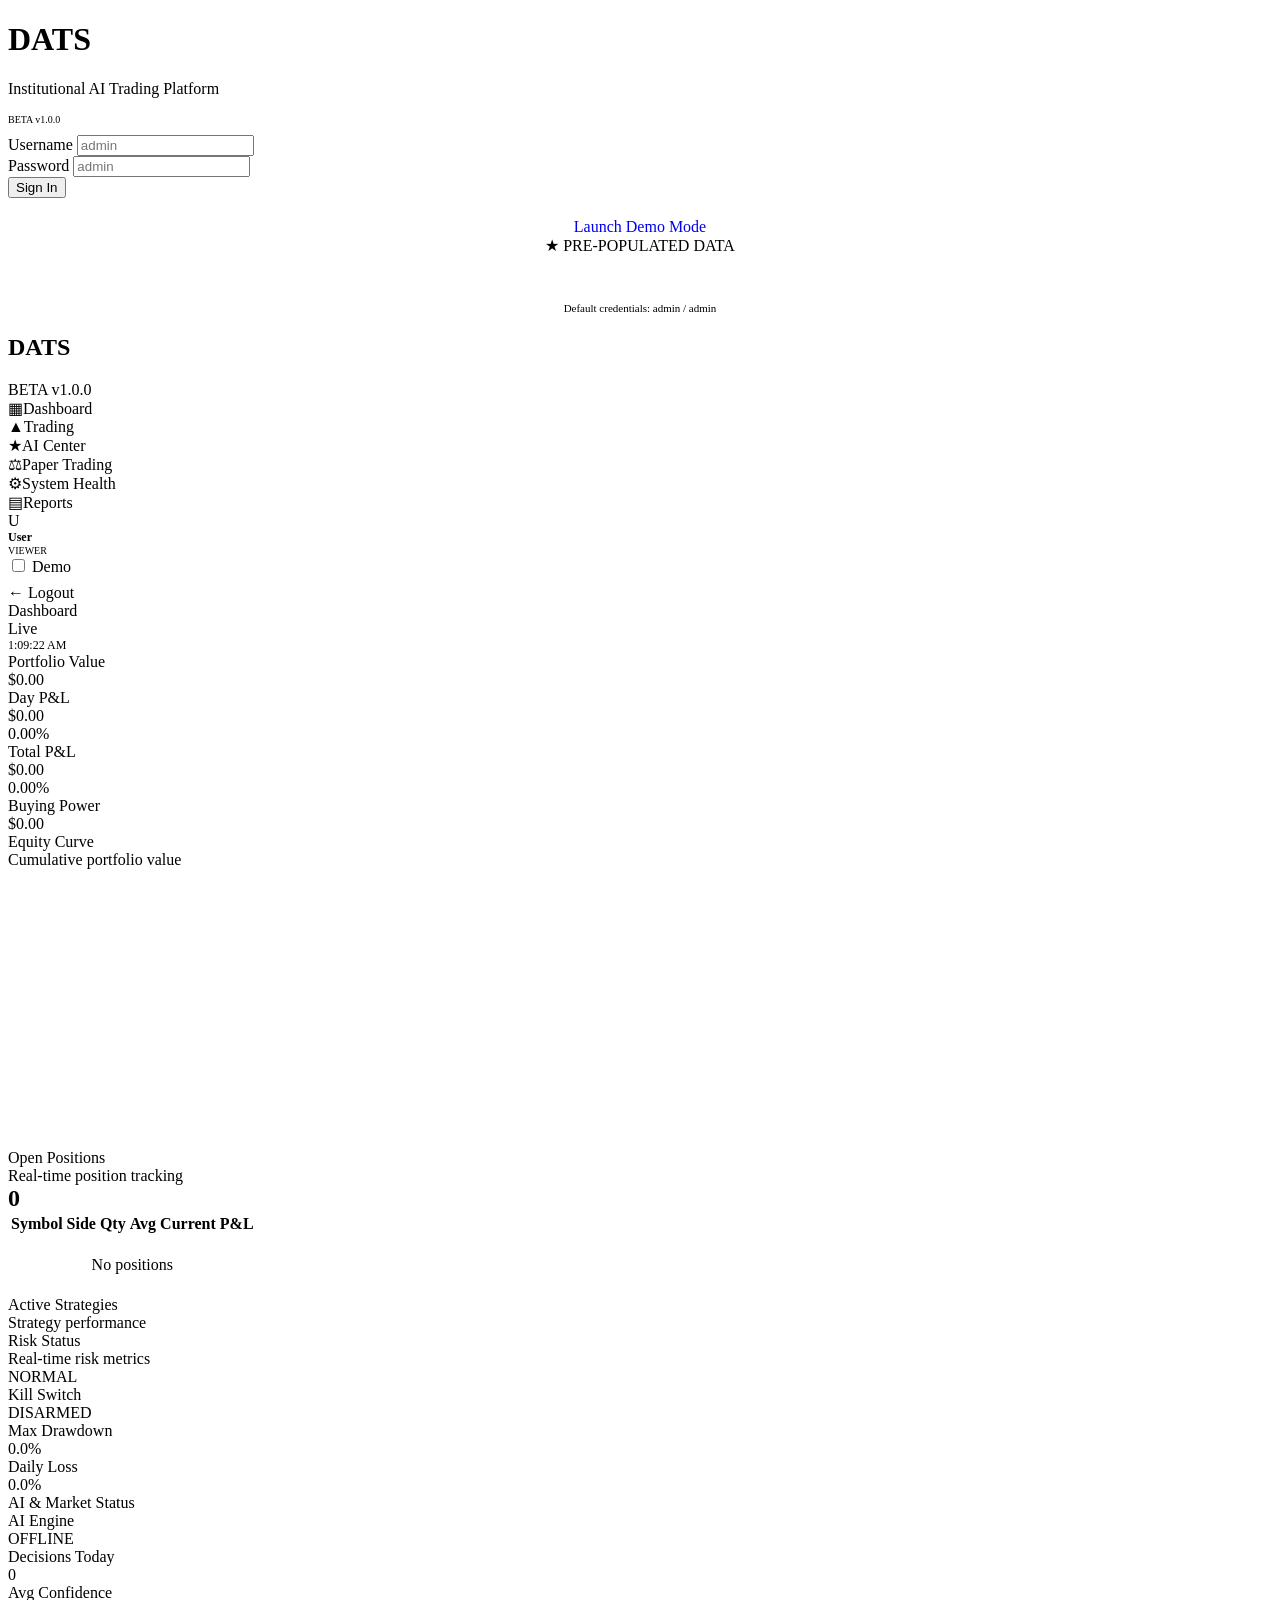
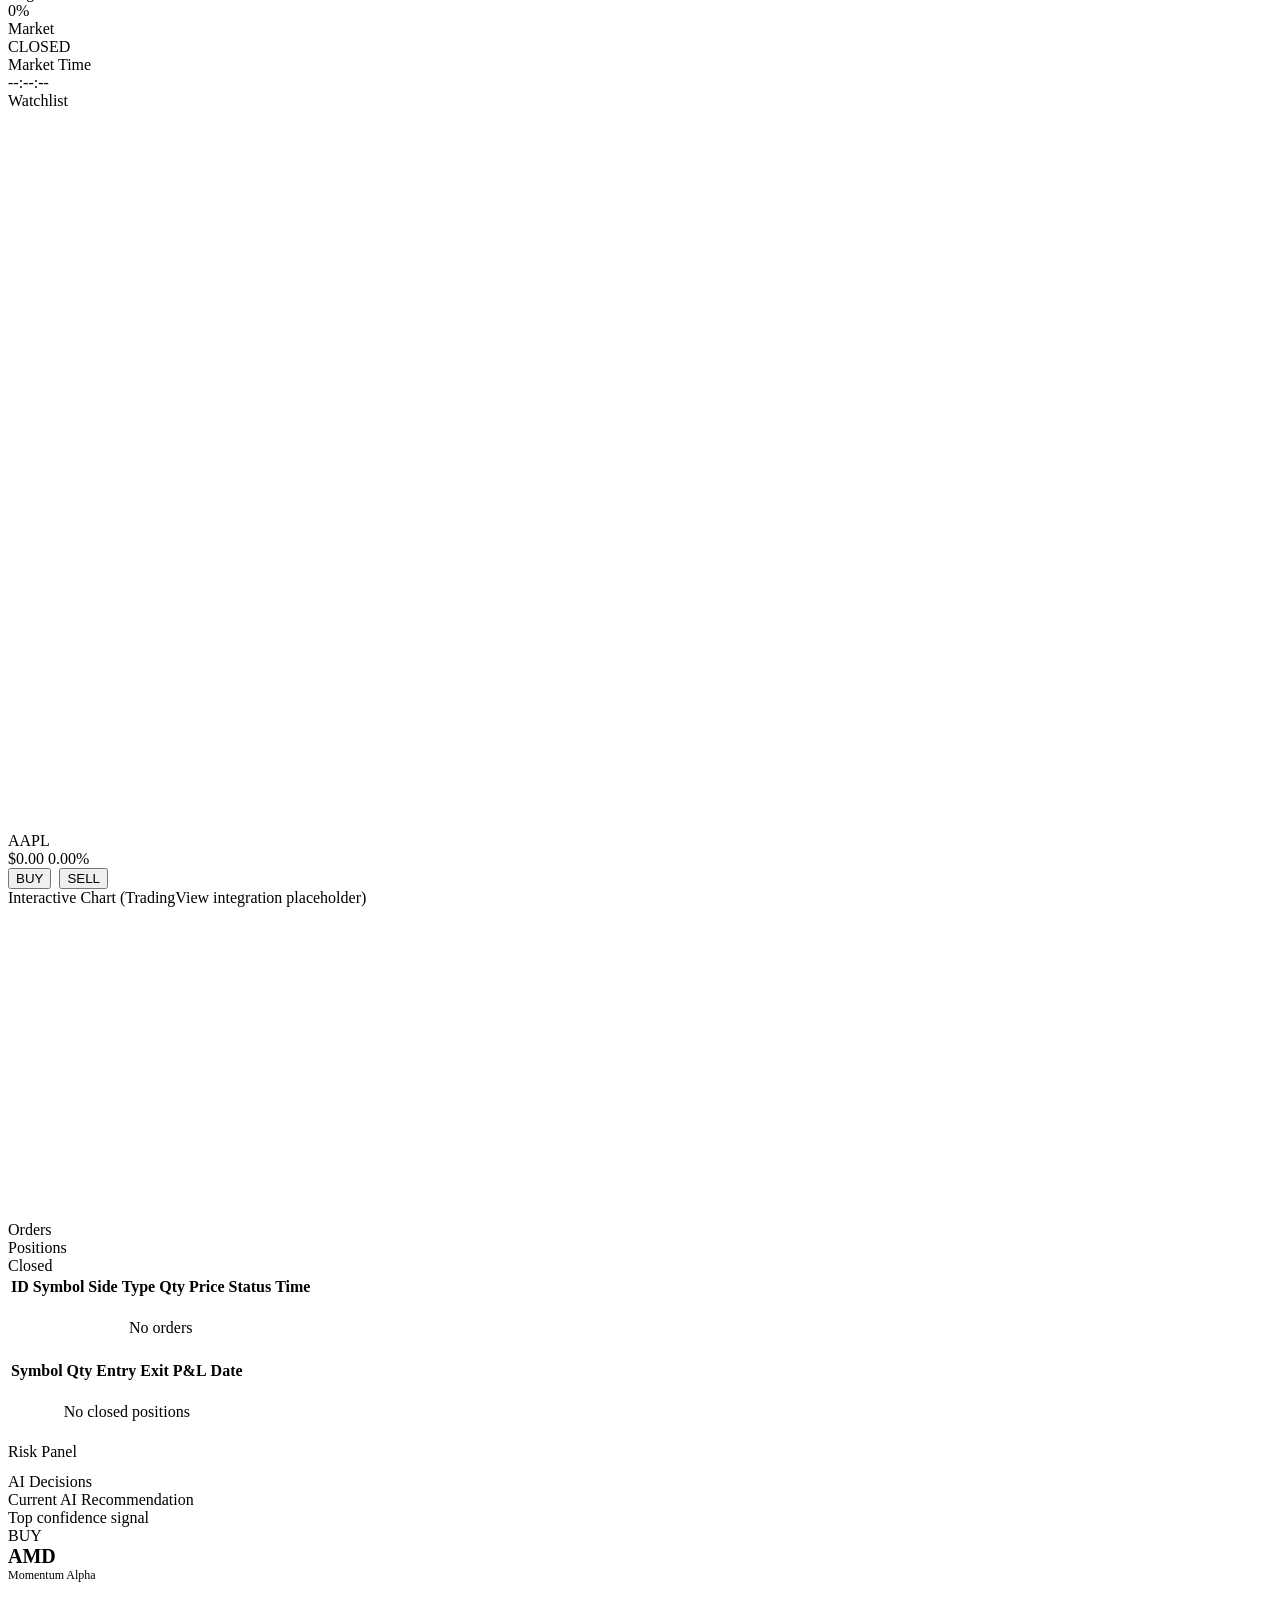
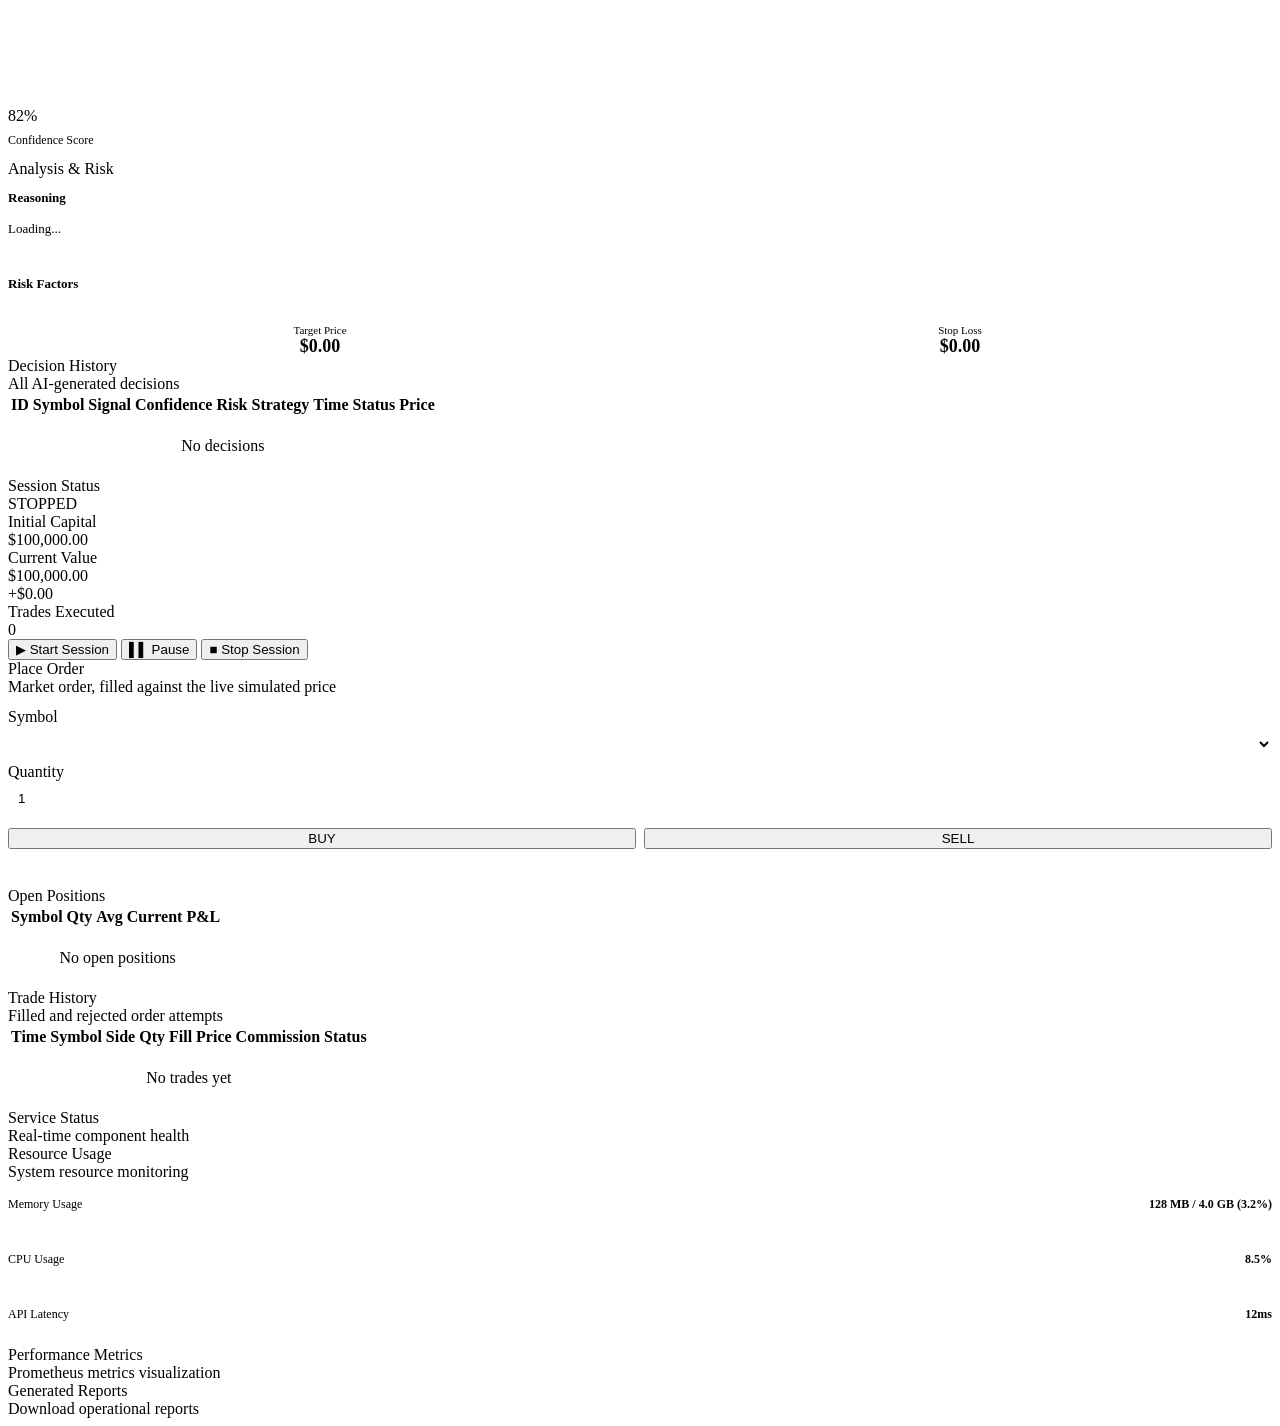
==== commit 65ded9b4: "Sprint 3: AI Decision Engine — continuous BUY/SELL/HOLD analysis Adds a real AI Decision Engine that" ====
--- a/src/api/static/index.html
+++ b/src/api/static/index.html
@@ -175,6 +175,7 @@
               <div style="font-size:12px;color:var(--text-secondary)" id="ai-strategy">Momentum Alpha</div>
               <div class="confidence-ring" id="confidence-ring"><svg width="120" height="120" viewBox="0 0 120 120"><circle cx="60" cy="60" r="50" stroke="var(--border-color)" stroke-width="10" fill="none"/><circle cx="60" cy="60" r="50" stroke="var(--accent-green)" stroke-width="10" fill="none" stroke-dasharray="258 314" stroke-linecap="round" transform="rotate(-90 60 60)"/></svg><div class="confidence-text" style="color:var(--accent-green)">82%</div></div>
               <div style="font-size:12px;color:var(--text-secondary);margin-top:8px">Confidence Score</div>
+              <div style="margin-top:12px" id="ai-risk-level"></div>
             </div>
           </div>
           <div class="card">
@@ -195,7 +196,7 @@
         </div>
         <div class="card">
           <div class="card-header"><div><div class="card-title">Decision History</div><div class="card-subtitle">All AI-generated decisions</div></div></div>
-          <table class="data-table"><thead><tr><th>ID</th><th>Symbol</th><th>Signal</th><th>Confidence</th><th>Strategy</th><th>Time</th><th>Status</th><th>Price</th></tr></thead><tbody id="decision-history"><tr><td colspan="8" style="text-align:center;color:var(--text-secondary);padding:20px">No decisions</td></tr></tbody></table>
+          <table class="data-table"><thead><tr><th>ID</th><th>Symbol</th><th>Signal</th><th>Confidence</th><th>Risk</th><th>Strategy</th><th>Time</th><th>Status</th><th>Price</th></tr></thead><tbody id="decision-history"><tr><td colspan="9" style="text-align:center;color:var(--text-secondary);padding:20px">No decisions</td></tr></tbody></table>
         </div>
       </div>
 
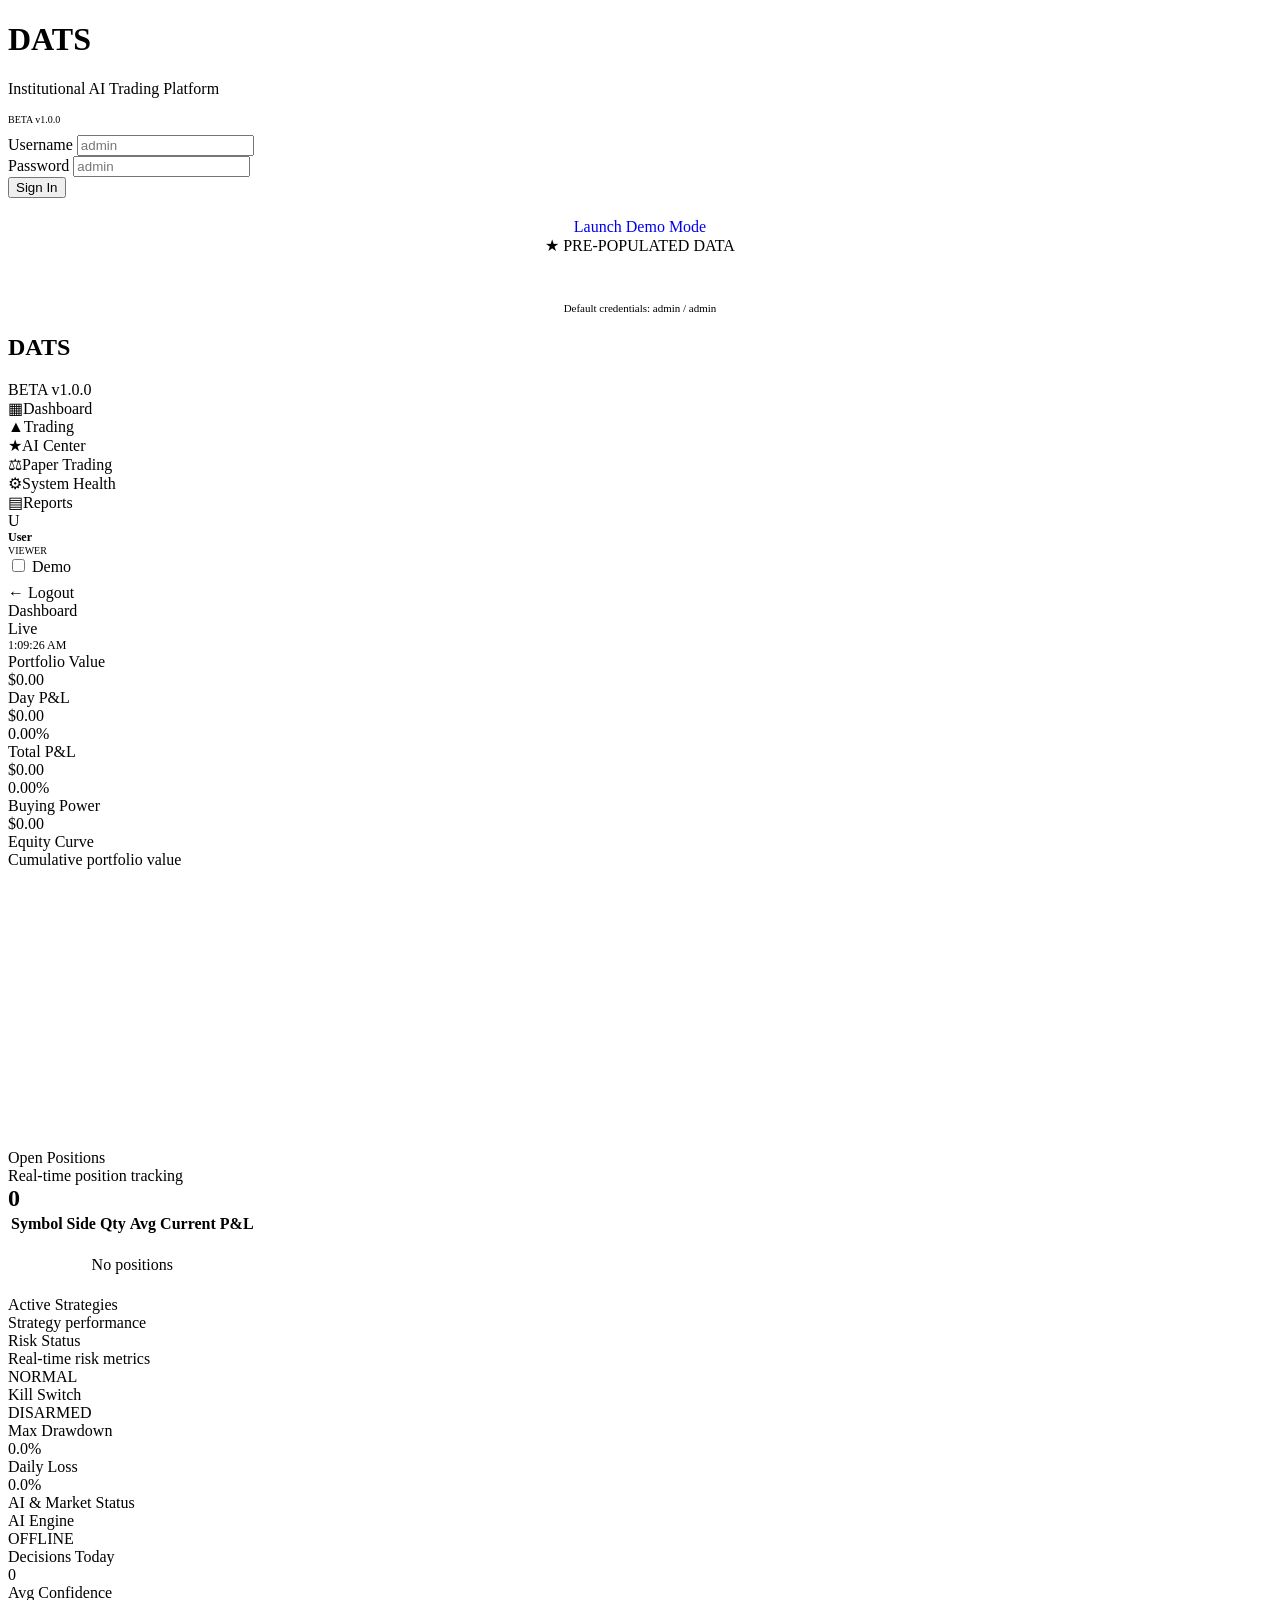
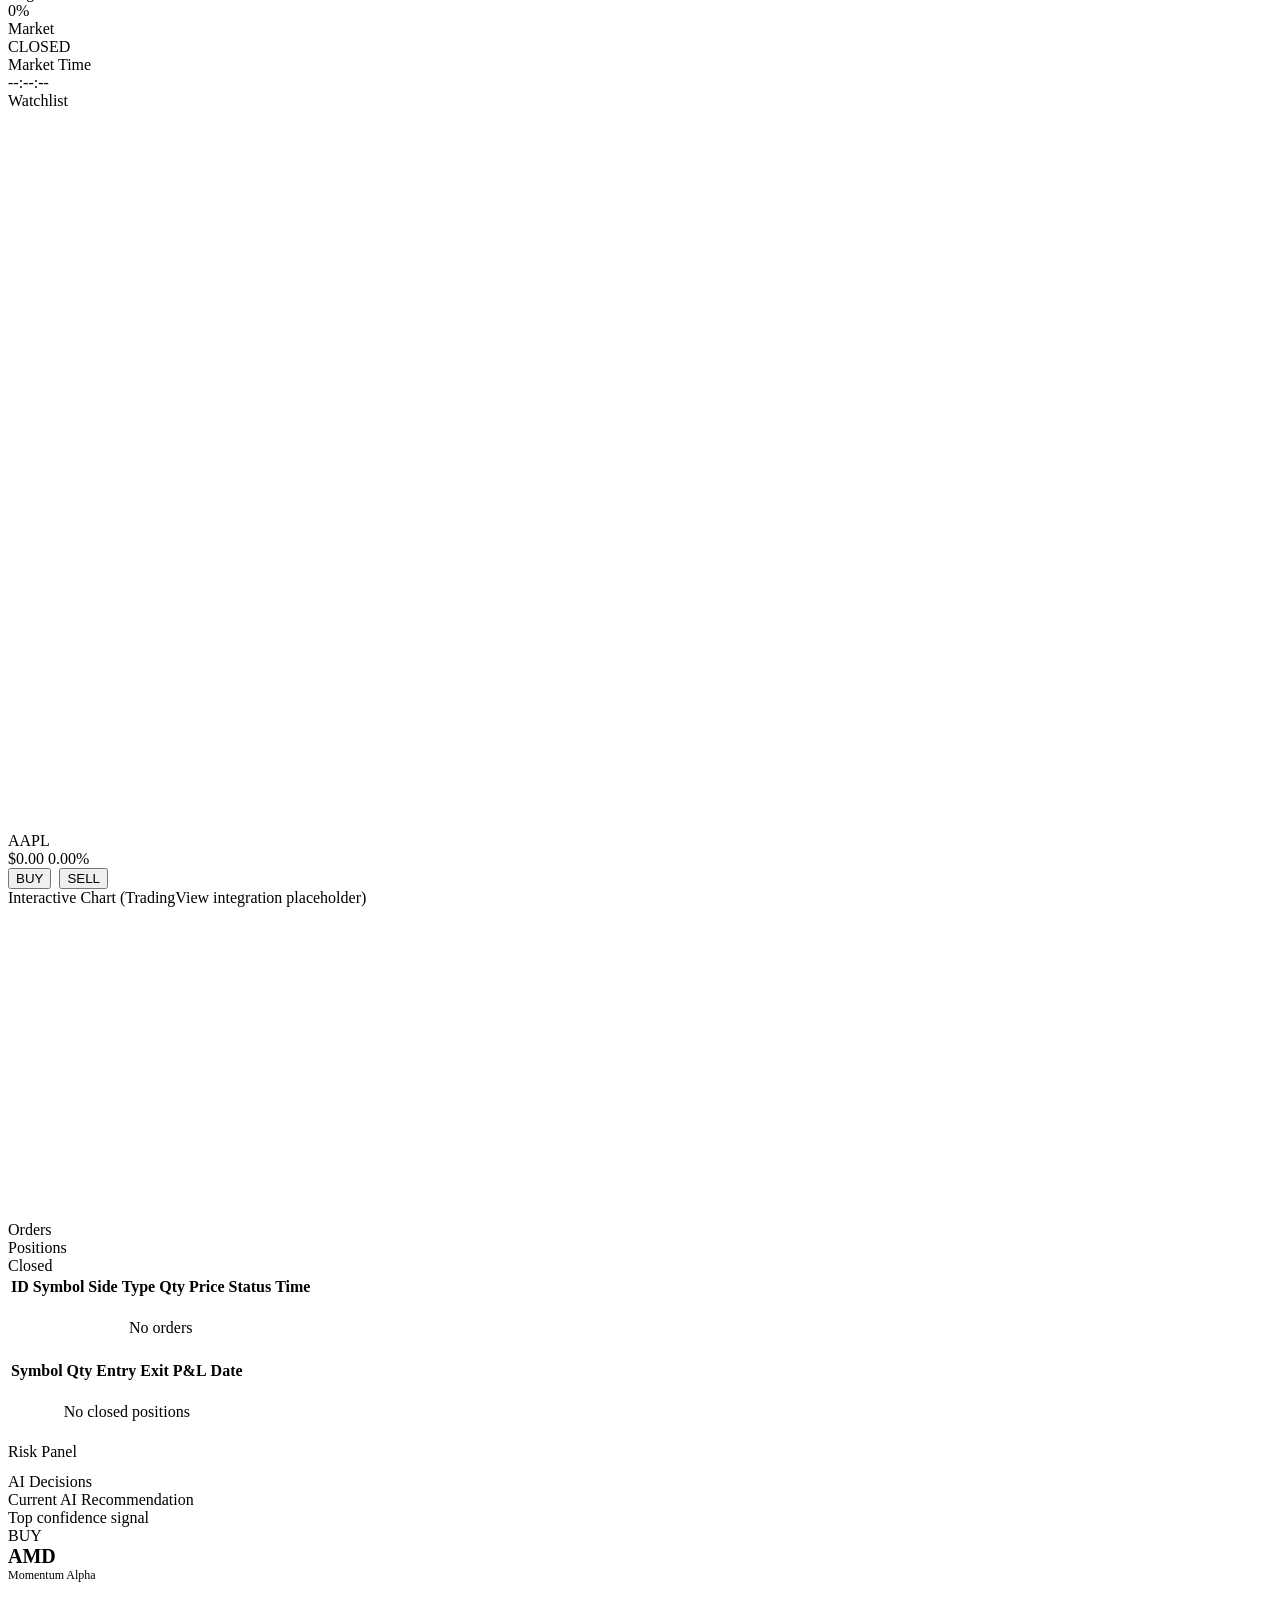
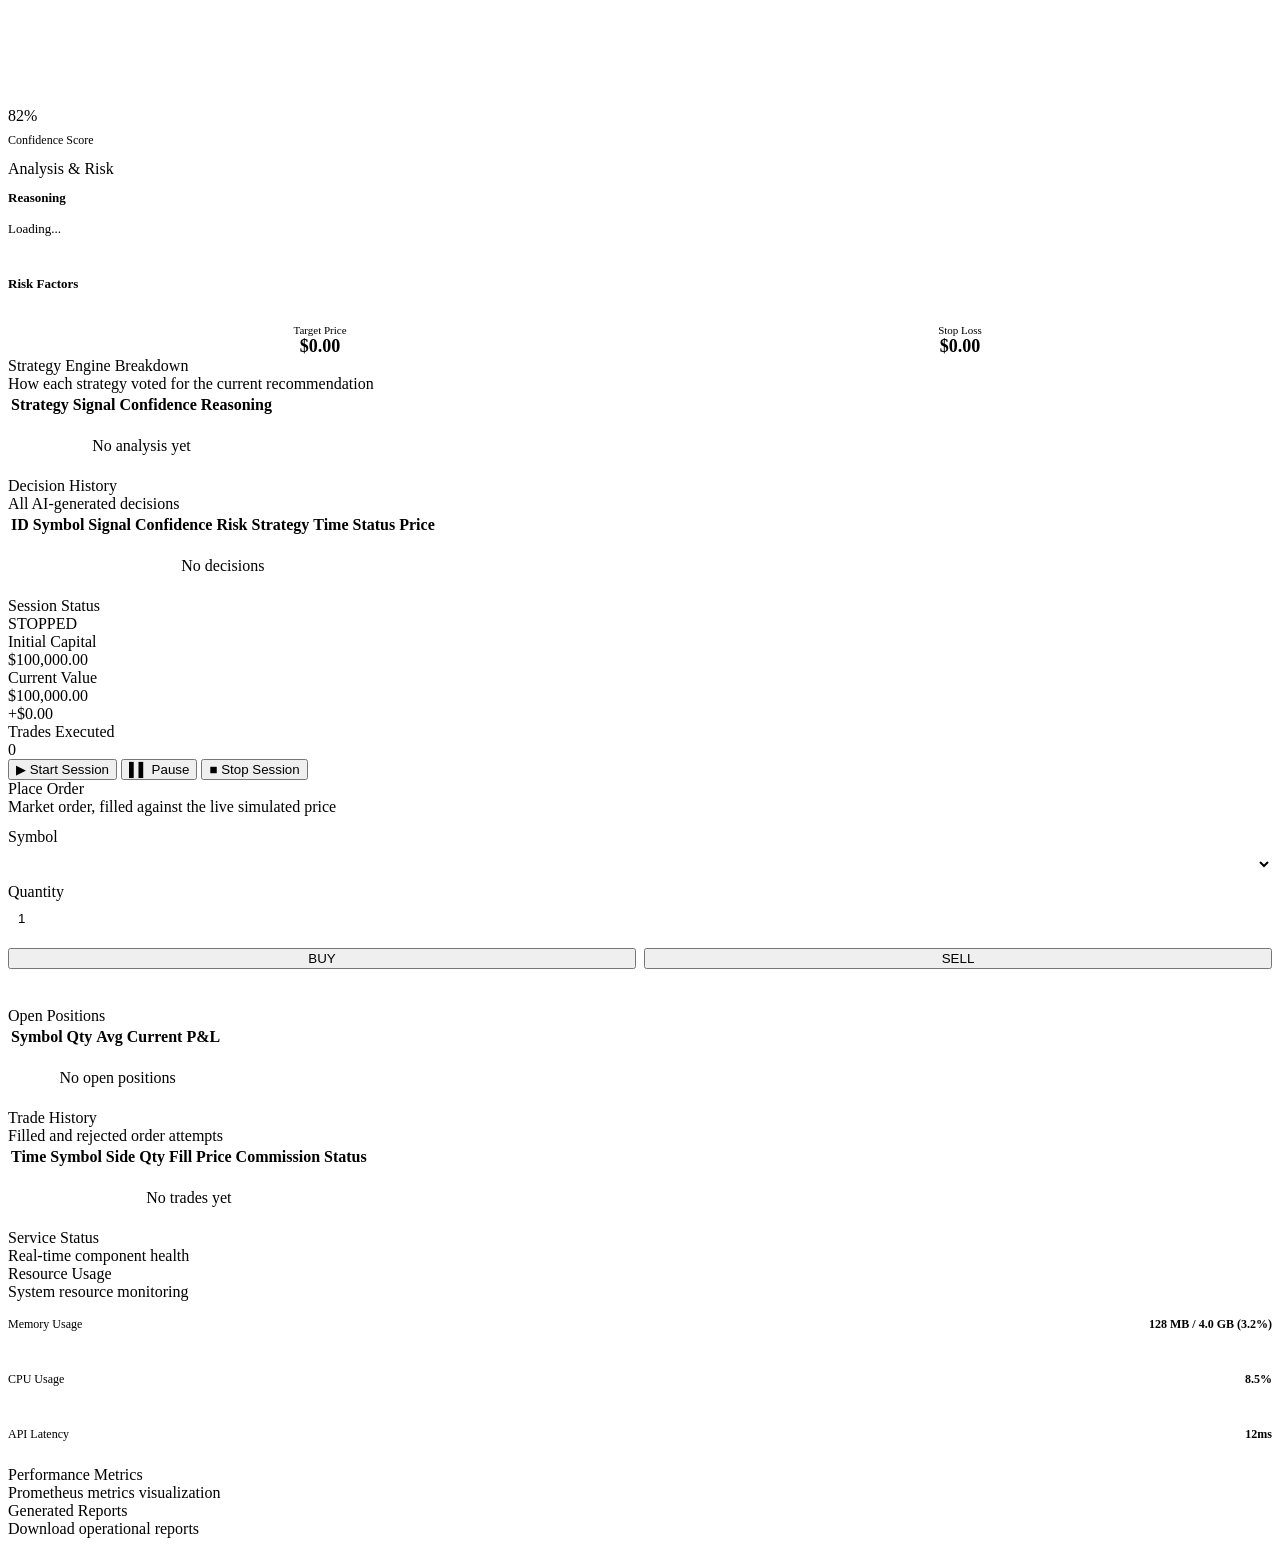
==== commit 1b74a1d6: "Sprint 4: Strategy Engine — 8 independent strategies + Decision Fusion Adds a modular Strategy Engin" ====
--- a/src/api/static/index.html
+++ b/src/api/static/index.html
@@ -195,6 +195,10 @@
           </div>
         </div>
         <div class="card">
+          <div class="card-header"><div><div class="card-title">Strategy Engine Breakdown</div><div class="card-subtitle">How each strategy voted for the current recommendation</div></div></div>
+          <table class="data-table"><thead><tr><th>Strategy</th><th>Signal</th><th>Confidence</th><th>Reasoning</th></tr></thead><tbody id="strategy-breakdown"><tr><td colspan="4" style="text-align:center;color:var(--text-secondary);padding:20px">No analysis yet</td></tr></tbody></table>
+        </div>
+        <div class="card">
           <div class="card-header"><div><div class="card-title">Decision History</div><div class="card-subtitle">All AI-generated decisions</div></div></div>
           <table class="data-table"><thead><tr><th>ID</th><th>Symbol</th><th>Signal</th><th>Confidence</th><th>Risk</th><th>Strategy</th><th>Time</th><th>Status</th><th>Price</th></tr></thead><tbody id="decision-history"><tr><td colspan="9" style="text-align:center;color:var(--text-secondary);padding:20px">No decisions</td></tr></tbody></table>
         </div>
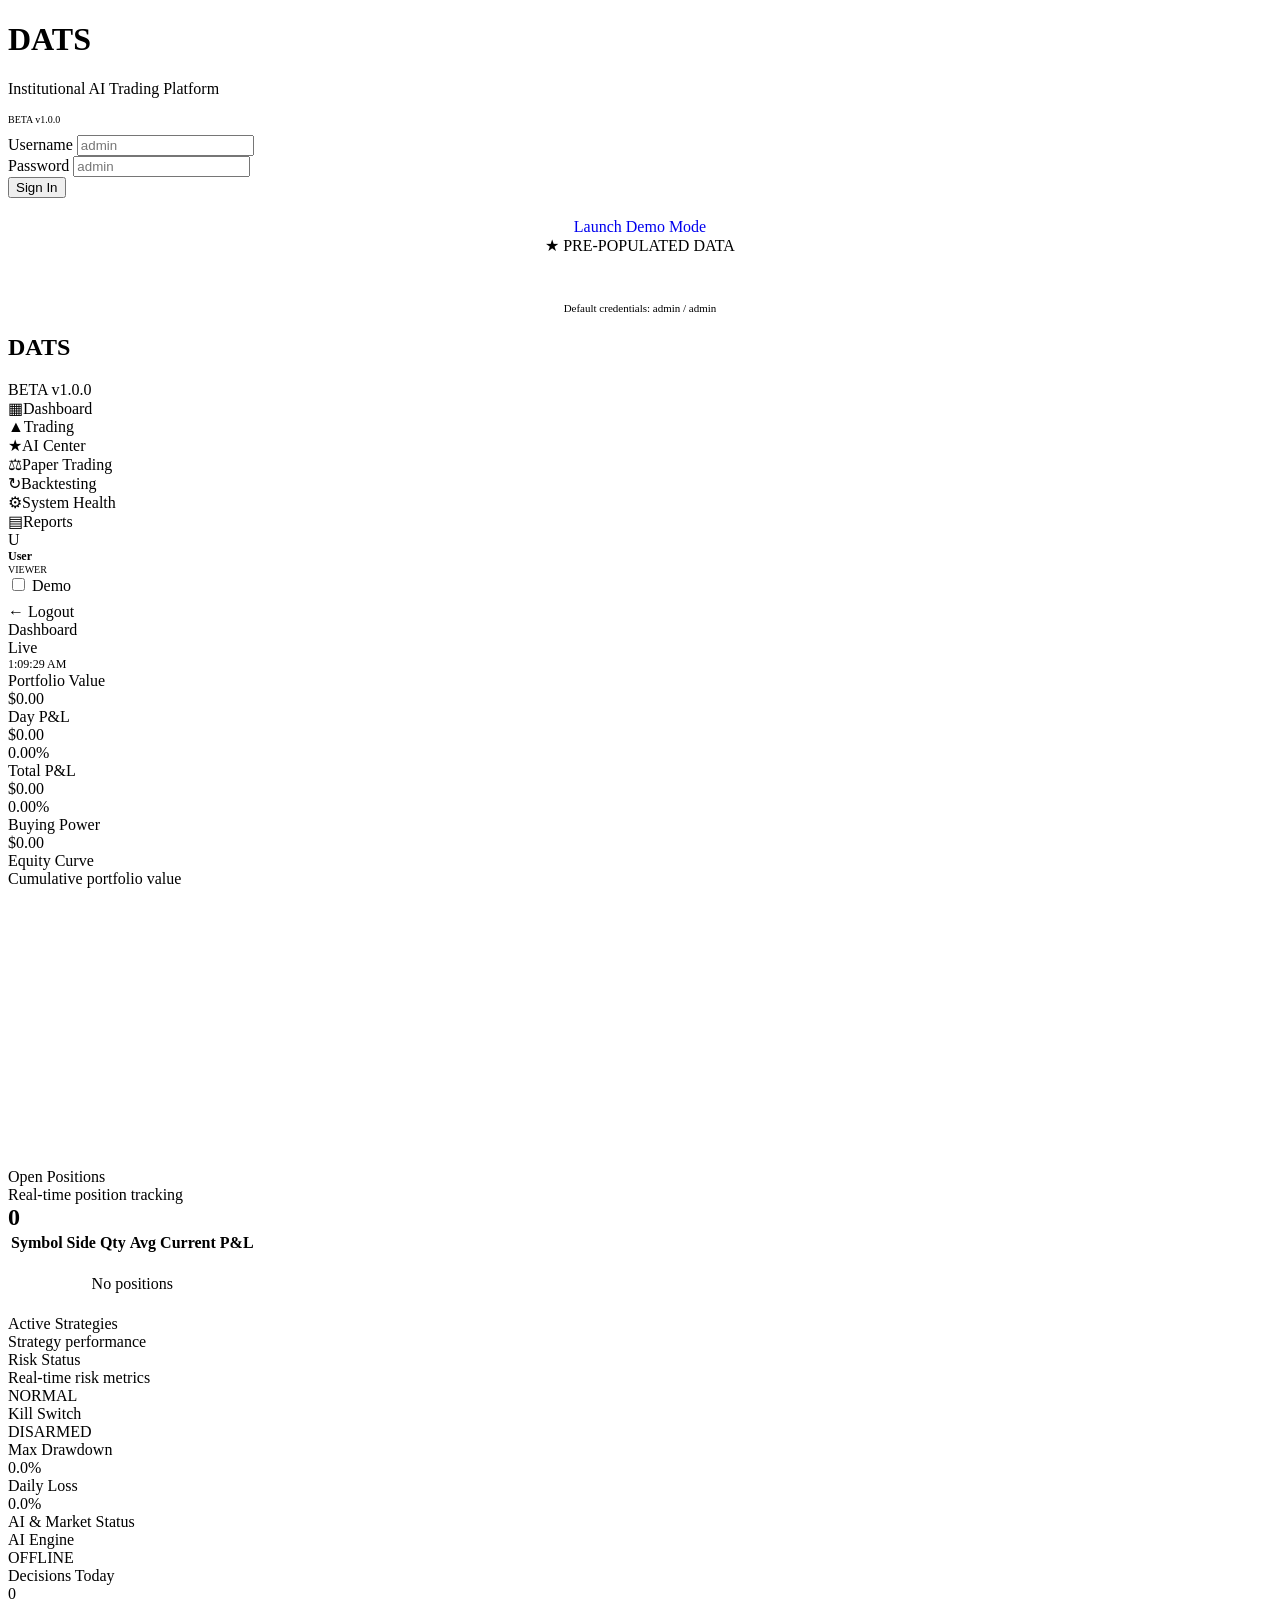
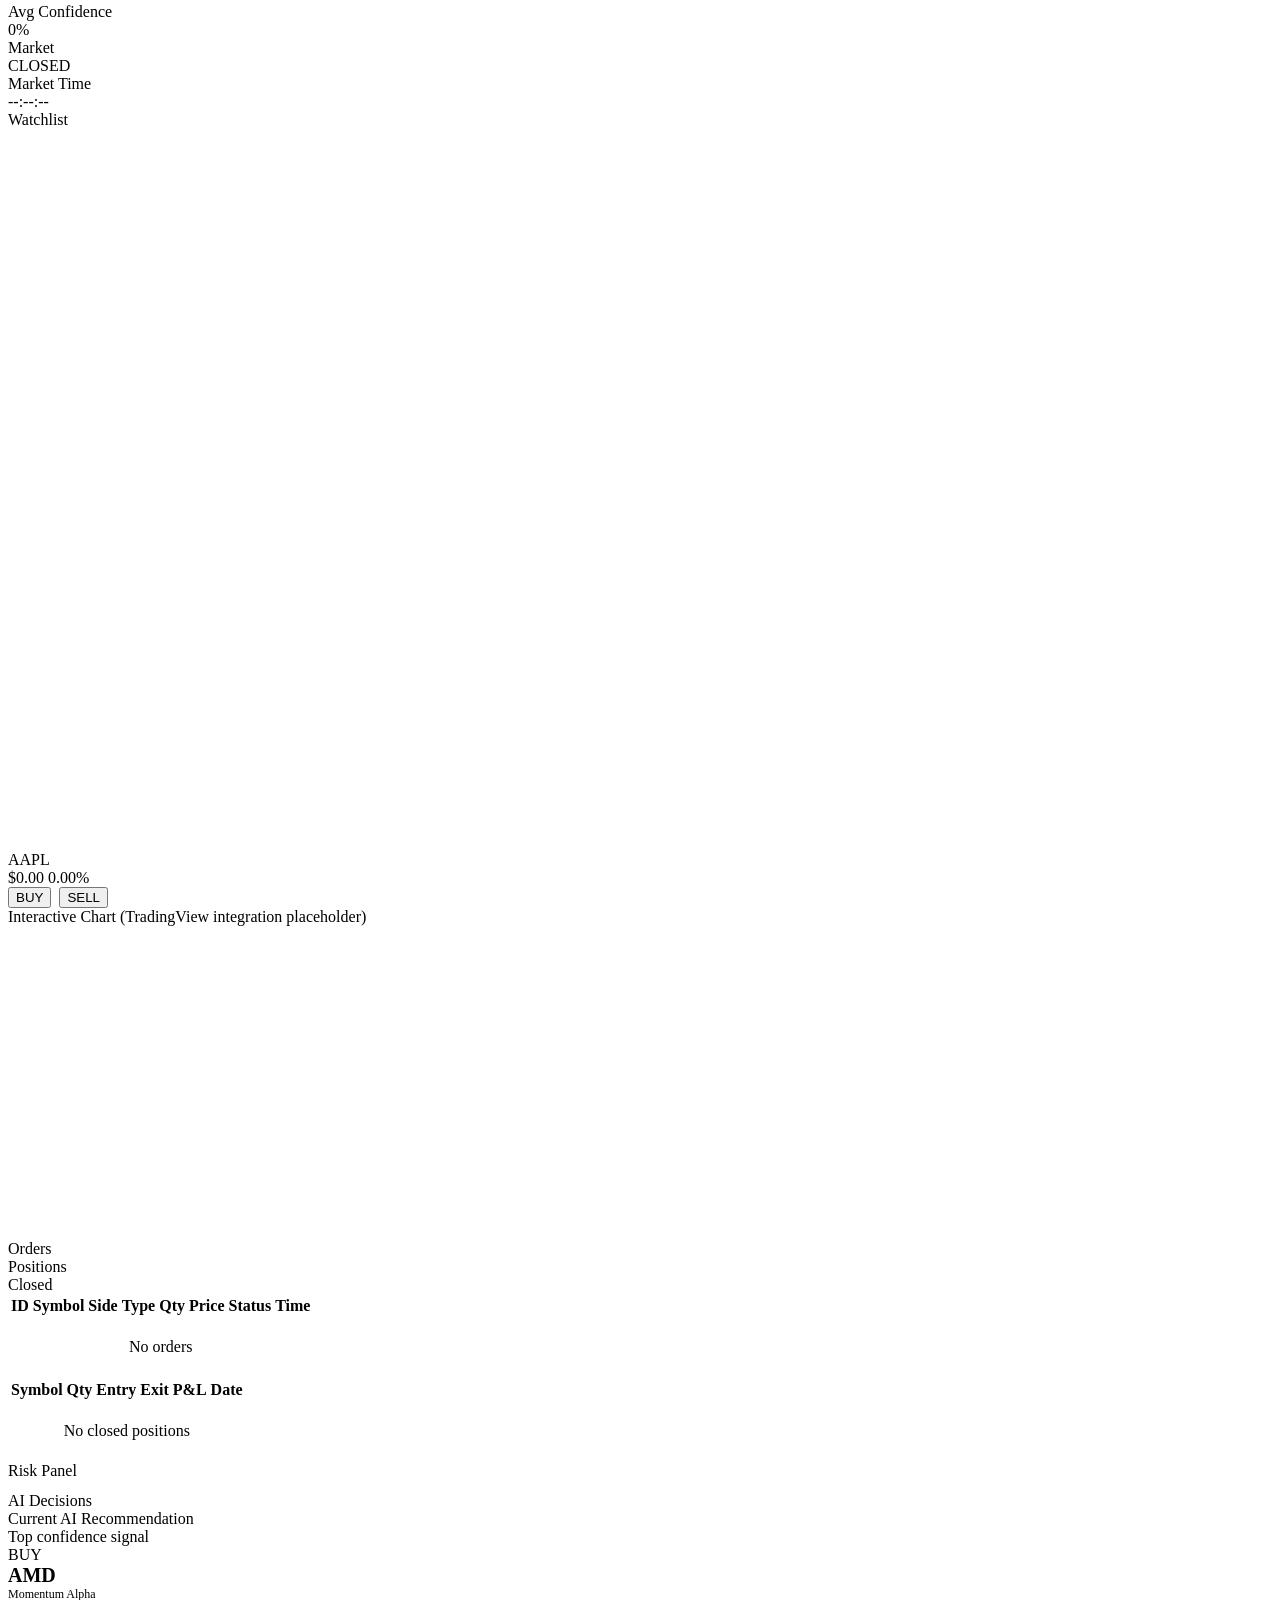
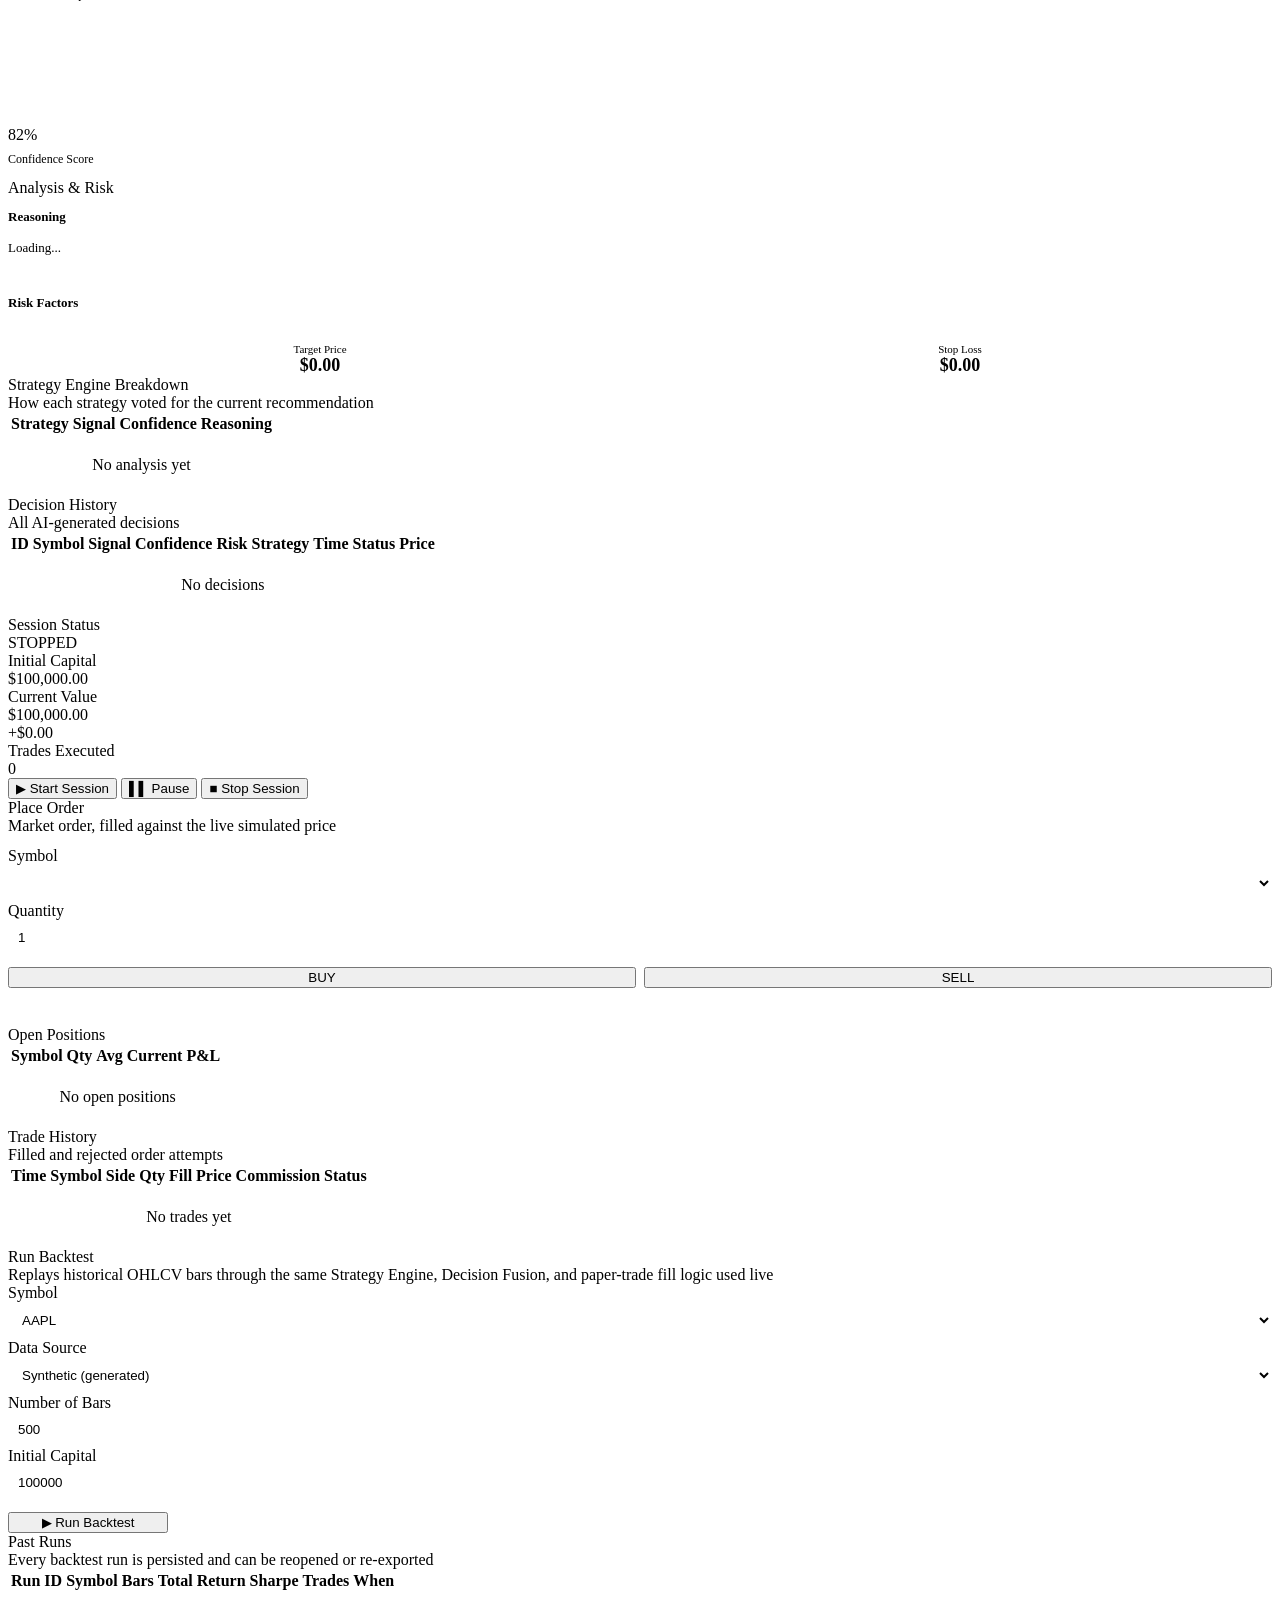
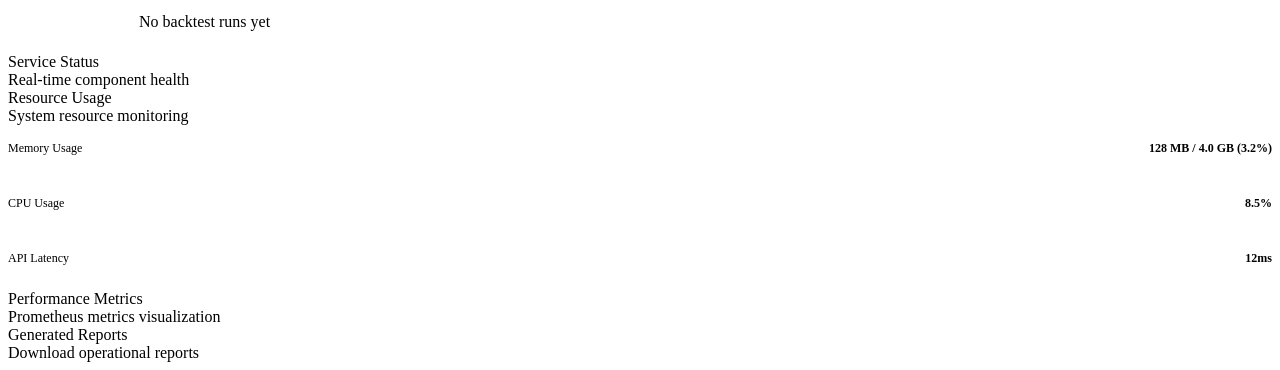
==== commit 5af36fa9: "Sprint 5: Backtesting & Evaluation Framework Replays historical OHLCV data through the exact live St" ====
--- a/src/api/static/index.html
+++ b/src/api/static/index.html
@@ -51,6 +51,7 @@
       <div class="nav-item" data-screen="trading"><span class="icon">&#9650;</span><span>Trading</span></div>
       <div class="nav-item" data-screen="ai-center"><span class="icon">&#9733;</span><span>AI Center</span></div>
       <div class="nav-item" data-screen="paper-trading"><span class="icon">&#9878;</span><span>Paper Trading</span></div>
+      <div class="nav-item" data-screen="backtesting"><span class="icon">&#8635;</span><span>Backtesting</span></div>
       <div class="nav-item" data-screen="health"><span class="icon">&#9881;</span><span>System Health</span></div>
       <div class="nav-item" data-screen="reports"><span class="icon">&#9636;</span><span>Reports</span></div>
     </nav>
@@ -247,6 +248,89 @@
         </div>
       </div>
 
+      <!-- ===== BACKTESTING ===== -->
+      <div class="screen" id="screen-backtesting">
+        <div class="card">
+          <div class="card-header"><div><div class="card-title">Run Backtest</div><div class="card-subtitle">Replays historical OHLCV bars through the same Strategy Engine, Decision Fusion, and paper-trade fill logic used live</div></div></div>
+          <div class="grid grid-4" style="align-items:end">
+            <div class="form-group">
+              <label>Symbol</label>
+              <select id="bt-symbol" style="width:100%;padding:10px;background:var(--bg-primary);border:1px solid var(--border-color);border-radius:8px;color:var(--text-primary)">
+                <option value="AAPL">AAPL</option><option value="MSFT">MSFT</option><option value="GOOGL">GOOGL</option>
+                <option value="TSLA">TSLA</option><option value="NVDA">NVDA</option><option value="AMZN">AMZN</option>
+                <option value="META">META</option><option value="AMD">AMD</option>
+              </select>
+            </div>
+            <div class="form-group">
+              <label>Data Source</label>
+              <select id="bt-data-source" style="width:100%;padding:10px;background:var(--bg-primary);border:1px solid var(--border-color);border-radius:8px;color:var(--text-primary)">
+                <option value="synthetic">Synthetic (generated)</option>
+                <option value="csv">CSV (paste real OHLCV)</option>
+              </select>
+            </div>
+            <div class="form-group" id="bt-num-bars-group">
+              <label>Number of Bars</label>
+              <input type="number" id="bt-num-bars" min="50" max="5000" step="50" value="500" style="width:100%;padding:10px;background:var(--bg-primary);border:1px solid var(--border-color);border-radius:8px;color:var(--text-primary)">
+            </div>
+            <div class="form-group">
+              <label>Initial Capital</label>
+              <input type="number" id="bt-initial-capital" min="1000" step="1000" value="100000" style="width:100%;padding:10px;background:var(--bg-primary);border:1px solid var(--border-color);border-radius:8px;color:var(--text-primary)">
+            </div>
+          </div>
+          <div class="form-group" id="bt-csv-group" style="display:none">
+            <label>CSV data (header: timestamp/date,open,high,low,close,volume)</label>
+            <textarea id="bt-csv-data" rows="6" placeholder="date,open,high,low,close,volume&#10;2026-01-01,180.00,182.50,179.10,181.75,32000000" style="width:100%;padding:10px;background:var(--bg-primary);border:1px solid var(--border-color);border-radius:8px;color:var(--text-primary);font-family:monospace;font-size:12px"></textarea>
+          </div>
+          <div style="display:flex;align-items:center;gap:16px;margin-top:12px">
+            <button class="btn-small btn-green" id="bt-run-btn" style="min-width:160px">&#9654; Run Backtest</button>
+            <div id="bt-status" style="font-size:13px;color:var(--text-secondary)"></div>
+          </div>
+        </div>
+
+        <div id="bt-results" style="display:none">
+          <div class="grid grid-4">
+            <div class="stat-card"><div class="stat-label">Total Return</div><div class="stat-value" id="bt-total-return">0.00%</div></div>
+            <div class="stat-card"><div class="stat-label">CAGR</div><div class="stat-value" id="bt-cagr">0.00%</div></div>
+            <div class="stat-card"><div class="stat-label">Win Rate</div><div class="stat-value" id="bt-win-rate">0.00%</div></div>
+            <div class="stat-card"><div class="stat-label">Profit Factor</div><div class="stat-value" id="bt-profit-factor">0.00</div></div>
+          </div>
+          <div class="grid grid-4">
+            <div class="stat-card"><div class="stat-label">Sharpe Ratio</div><div class="stat-value" id="bt-sharpe">0.00</div></div>
+            <div class="stat-card"><div class="stat-label">Sortino Ratio</div><div class="stat-value" id="bt-sortino">0.00</div></div>
+            <div class="stat-card"><div class="stat-label">Max Drawdown</div><div class="stat-value" id="bt-max-dd">0.00%</div></div>
+            <div class="stat-card"><div class="stat-label">Number of Trades</div><div class="stat-value" id="bt-num-trades">0</div></div>
+          </div>
+          <div class="grid grid-3">
+            <div class="stat-card"><div class="stat-label">Average Trade</div><div class="stat-value" id="bt-avg-trade">$0.00</div></div>
+            <div class="stat-card"><div class="stat-label">Average Hold Time</div><div class="stat-value" id="bt-avg-hold">0.0 bars</div></div>
+            <div class="stat-card"><div class="stat-label">Exposure</div><div class="stat-value" id="bt-exposure">0.00%</div></div>
+          </div>
+
+          <div class="card">
+            <div class="card-header"><div><div class="card-title">Fused Signal Confusion Matrix</div><div class="card-subtitle">Predicted signal vs. actual subsequent price move</div></div></div>
+            <table class="data-table"><thead><tr><th>Predicted</th><th>Actual UP</th><th>Actual DOWN</th><th>Actual FLAT</th><th>Precision</th><th>Support</th></tr></thead><tbody id="bt-confusion-body"></tbody></table>
+          </div>
+
+          <div class="card">
+            <div class="card-header"><div><div class="card-title">Per-Strategy Statistics</div><div class="card-subtitle">Signal distribution, confidence, and precision for each of the 8 strategies</div></div></div>
+            <table class="data-table"><thead><tr><th>Strategy</th><th>BUY</th><th>SELL</th><th>HOLD</th><th>Avg Confidence</th><th>Precision (BUY/SELL/HOLD)</th></tr></thead><tbody id="bt-strategy-stats-body"></tbody></table>
+          </div>
+
+          <div class="card">
+            <div class="card-header">
+              <div><div class="card-title">Trades</div><div class="card-subtitle" id="bt-trades-subtitle">Simulated round-trip trades</div></div>
+              <div style="display:flex;gap:8px"><button class="btn-small btn-outline" id="bt-download-json">Download JSON</button><button class="btn-small btn-outline" id="bt-download-csv">Download CSV</button></div>
+            </div>
+            <table class="data-table"><thead><tr><th>Entry Bar</th><th>Exit Bar</th><th>Entry Price</th><th>Exit Price</th><th>Qty</th><th>P&amp;L</th><th>Commission</th></tr></thead><tbody id="bt-trades-body"></tbody></table>
+          </div>
+        </div>
+
+        <div class="card">
+          <div class="card-header"><div><div class="card-title">Past Runs</div><div class="card-subtitle">Every backtest run is persisted and can be reopened or re-exported</div></div></div>
+          <table class="data-table"><thead><tr><th>Run ID</th><th>Symbol</th><th>Bars</th><th>Total Return</th><th>Sharpe</th><th>Trades</th><th>When</th><th></th></tr></thead><tbody id="bt-runs-body"><tr><td colspan="8" style="text-align:center;color:var(--text-secondary);padding:20px">No backtest runs yet</td></tr></tbody></table>
+        </div>
+      </div>
+
       <!-- ===== SYSTEM HEALTH ===== -->
       <div class="screen" id="screen-health">
         <div class="grid grid-2">
